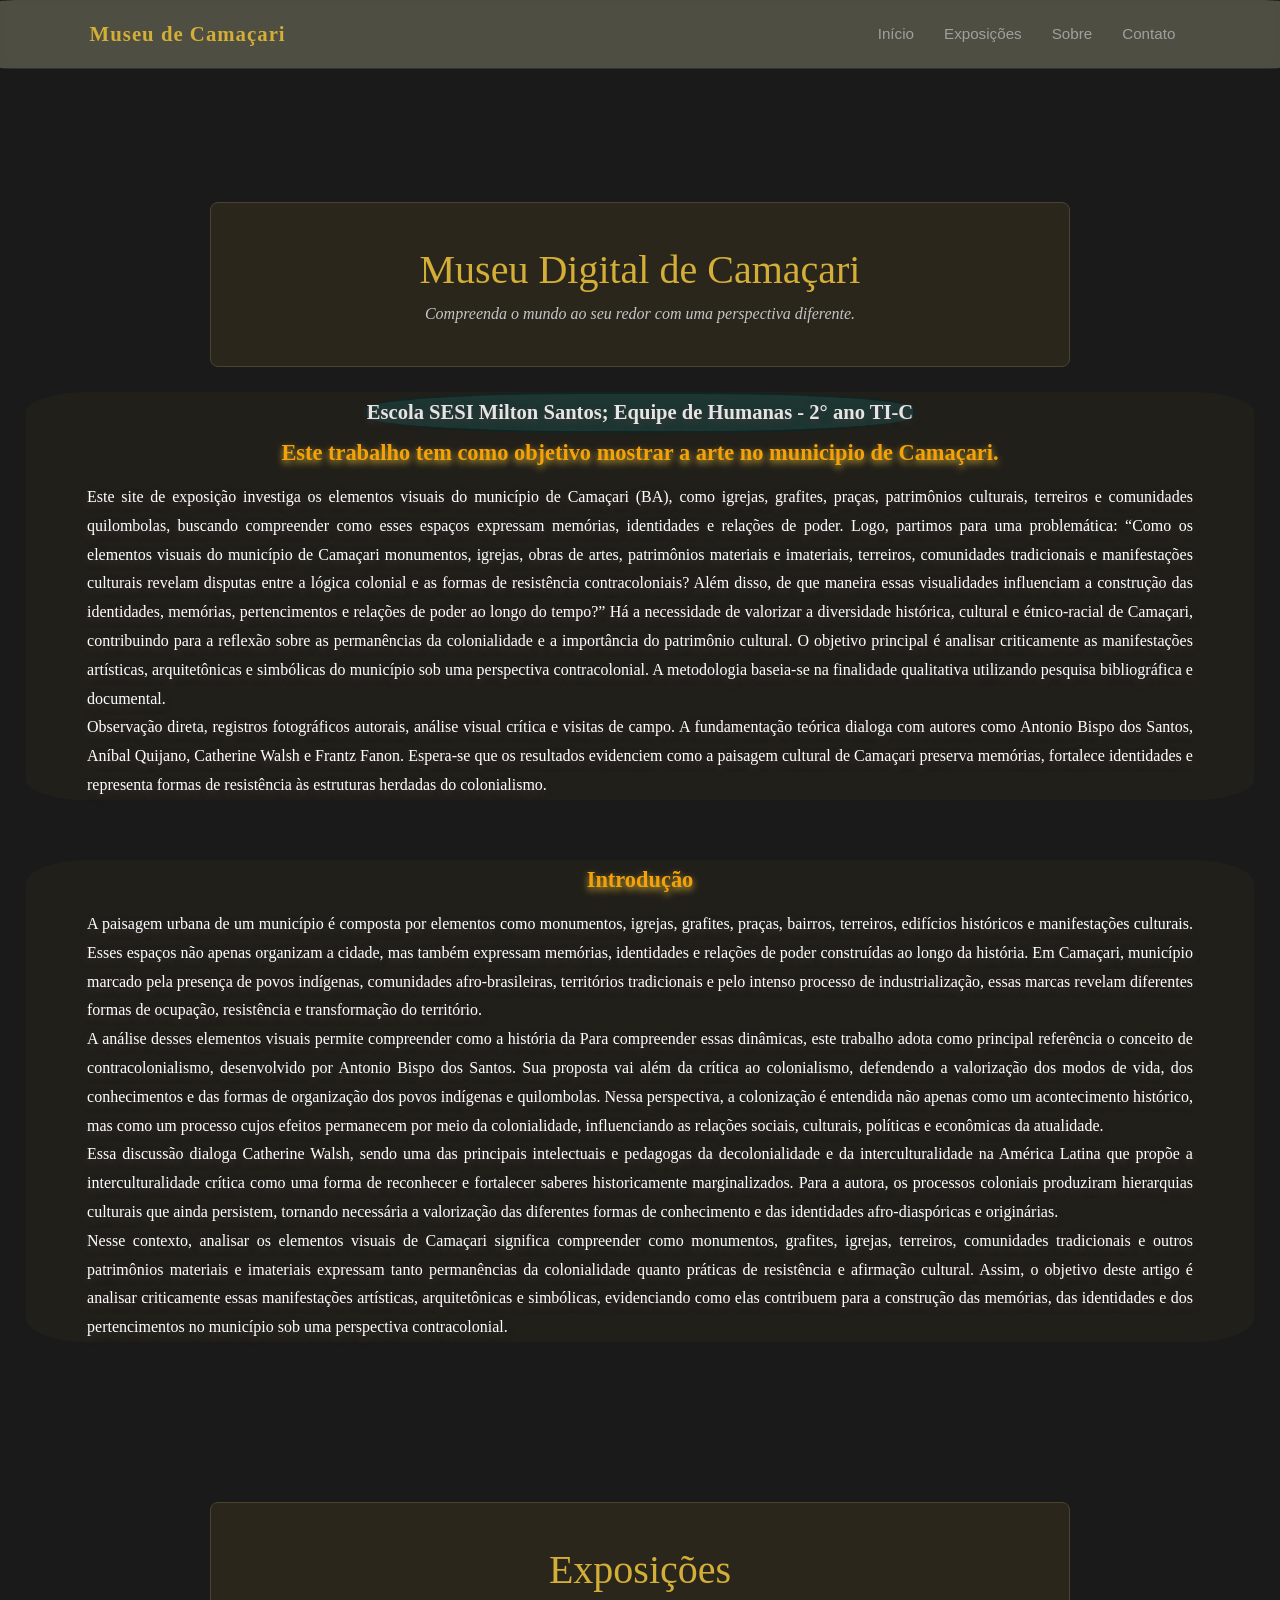
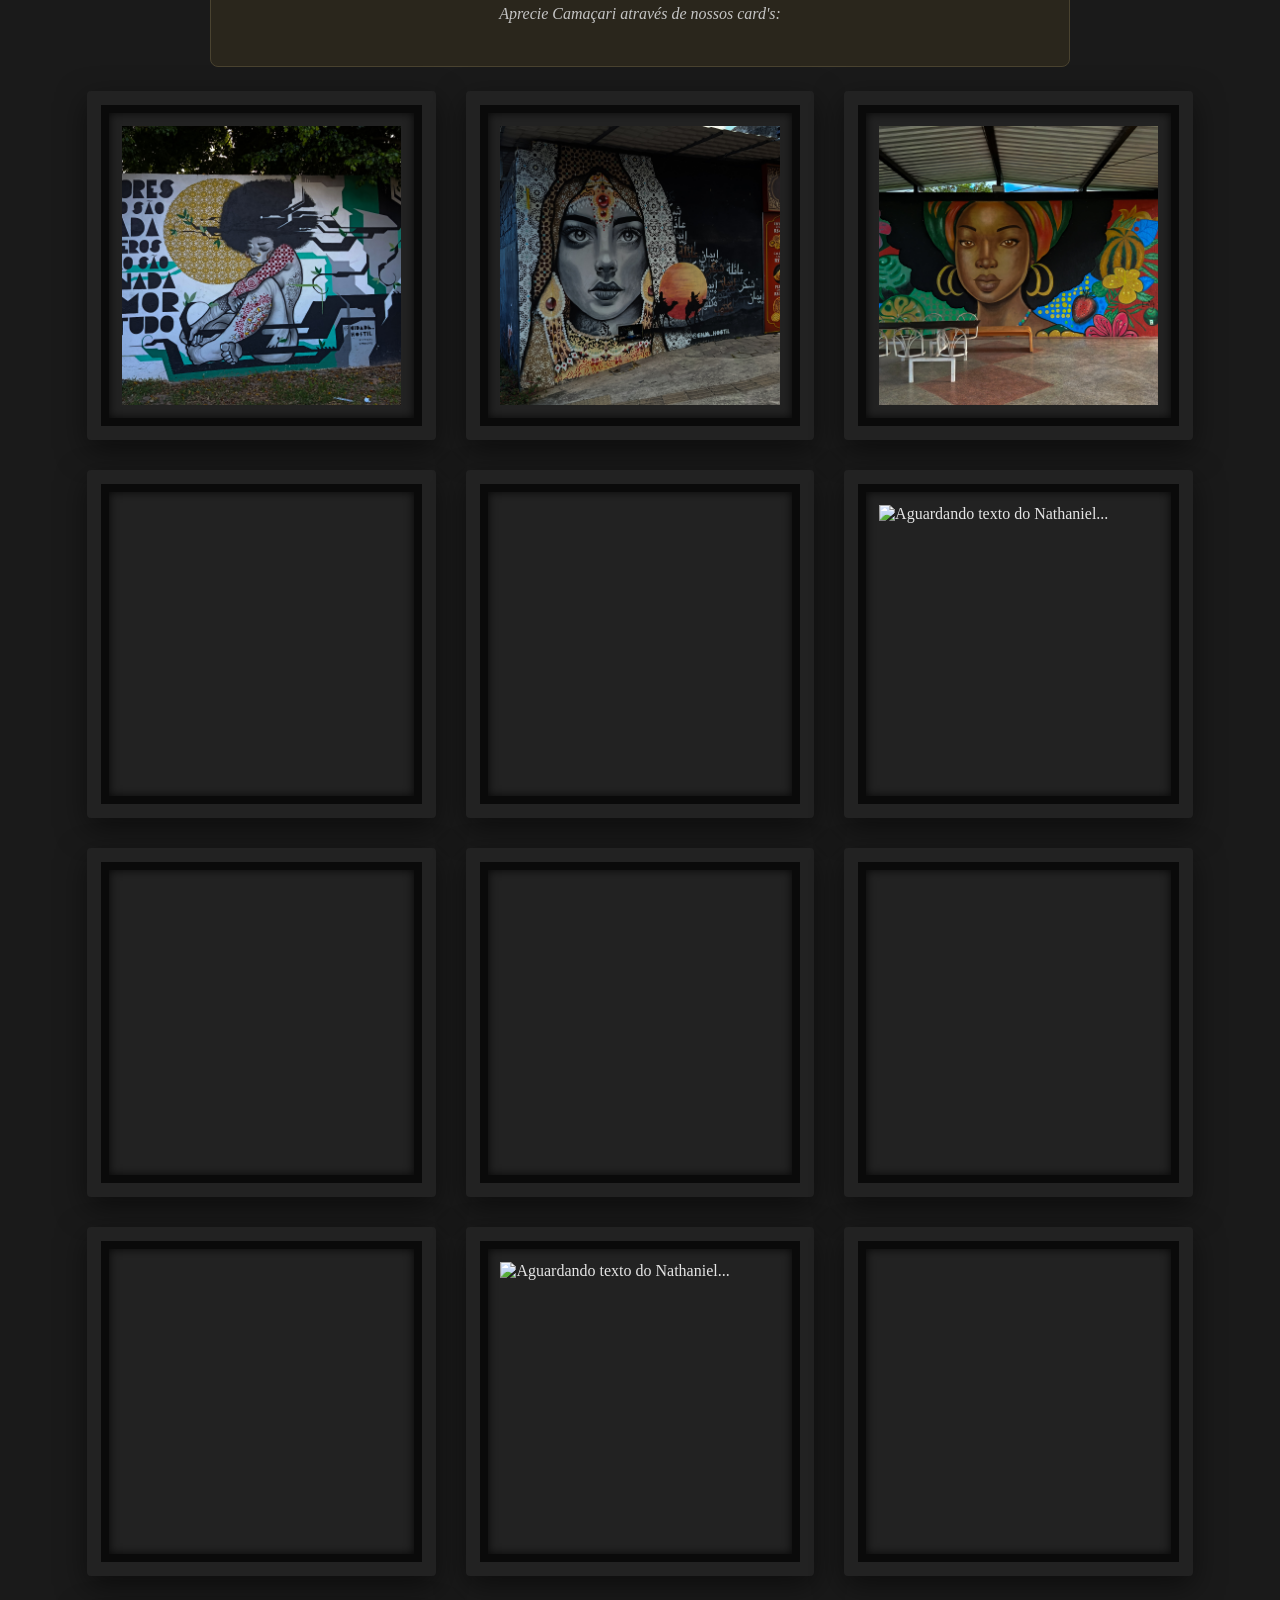
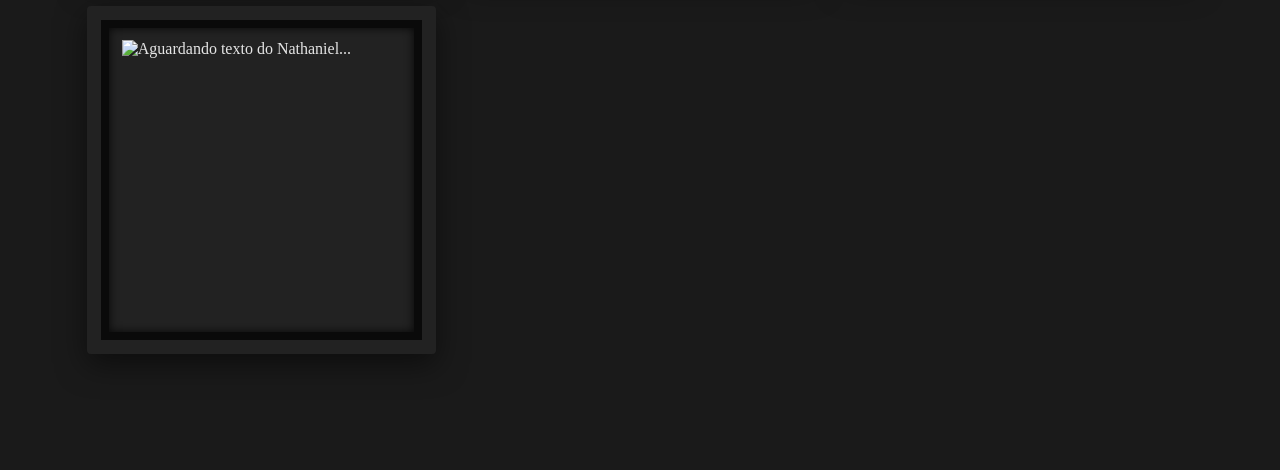
==== index.html @ e4e7ab09 "Colocando a descrição da pasta 11" ====
<!DOCTYPE html> 
<html lang="pt-BR">
<head>
    <meta charset="UTF-8">
    <meta name="viewport" content="width=device-width, initial-scale=1.0">

    <!-- Definindo os arquivos que vai usar (Centralizados na sua pasta de recursos) -->
    <link rel="stylesheet" href="front-end/Index_recursos/visual.css">

    


    <!-- Titulo da pagina -->
    <title>Museu de Camaçari</title>
</head>
<body>

    <!-- HOTBAR: Barra de Navegação Superior Fixa -->
    <nav class="hotbar">
        <div class="nav-container">
            <!-- Nome do museu no cantinho esquerdo -->
            <a href="#" id="Logo" class="nav-logo">Museu de Camaçari</a>
            <!-- Opções para navegar em diferentes partes do site -->
            <ul class="nav-links">
                <li><a href="../index.html">Início</a></li>
                <li><a href="#exposições" id="Expor">Exposições</a></li>
                <li><a href="#meu-popup2">Sobre</a></li>
                <li><a href="#meu-popup1">Contato</a></li>
            </ul>
            
            <div id="meu-popup1" class="filtro-cinza">
                <div class="popup-conteudo">
                    <h2>Contato com Desenvolvedores</h2>
                    <p>Criador Nicolas Gabriel Franco dos Santos</p>
                    <p>E-Mail para contato: 0000285397@escolasesiba.com.br <br> sac@sesibahia.com.br</p>
                    <a href="#PATY" class="botao-fechar">SAIR</a>
                </div>
            </div>
            <div id="meu-popup2" class="filtro-cinza">
                <div class="popup-conteudo">
                    <h2>Sobre nós</h2>
                    <p>-> Somos do 2° ano TI-C da escola SESI Milton Santos. <br>
                        Nossa equipe está realizando a atividade avaliativa dita como Interarea.</p>
                    <p>-> Este projeto e todos seus direitos forma reservados a escola SESI Milton Santos.</p>
                    <p>-> Nosso objetivo e transformação da visão do público camaçariense.</p>
                    <p>-> Todos os artistas serão devidamente reconhecidos</p>
                    <p> "O mundo lá fora também é tela; aqui dentro, a gente só o revela." </p>
                    <a href="#PATY" class="botao-fechar">SAIR</a>
                </div>
            </div>
        </div>
    </nav>

    <!-- Cabeçalho do Museu (Ajustado para não sumir embaixo da hotbar) -->
    <div class="cabecalho">
        <h1>Museu Digital de Camaçari</h1>
        <p>Compreenda o mundo ao seu redor com uma perspectiva diferente.</p>
    </div>

        <div class="paragrafo">
            <div class="paragrafo-titulo"><h3> Escola SESI Milton Santos;
                Equipe de Humanas - 2° ano TI-C</h3></div>

            <h2><strong>Este trabalho tem como objetivo mostrar a arte no municipio de Camaçari.</strong></h2>
            
            <p>Este site de exposição investiga os elementos visuais do município de
    Camaçari (BA), como igrejas, grafites, praças, patrimônios culturais, terreiros e
    comunidades quilombolas, buscando compreender como esses espaços expressam
    memórias, identidades e relações de poder. Logo, partimos para uma problemática:
    “Como os elementos visuais do município de Camaçari monumentos, igrejas, obras
    de artes, patrimônios materiais e imateriais, terreiros, comunidades tradicionais e
    manifestações culturais revelam disputas entre a lógica colonial e as formas de
    resistência contracoloniais? Além disso, de que maneira essas visualidades
    influenciam a construção das identidades, memórias, pertencimentos e relações de
    poder ao longo do tempo?” Há a necessidade de valorizar a diversidade histórica,
    cultural e étnico-racial de Camaçari, contribuindo para a reflexão sobre as
    permanências da colonialidade e a importância do patrimônio cultural. O objetivo
    principal é analisar criticamente as manifestações artísticas, arquitetônicas e
    simbólicas do município sob uma perspectiva contracolonial. A metodologia
    baseia-se na finalidade qualitativa utilizando pesquisa bibliográfica e documental.</p>
            <p>
                Observação direta, registros fotográficos autorais, análise visual crítica e visitas de
    campo. A fundamentação teórica dialoga com autores como Antonio Bispo dos
    Santos, Aníbal Quijano, Catherine Walsh e Frantz Fanon. Espera-se que os
    resultados evidenciem como a paisagem cultural de Camaçari preserva memórias,
    fortalece identidades e representa formas de resistência às estruturas herdadas do
    colonialismo.</p>
            </div>
            
            <div class="paragrafo">
                <h2><strong> Introdução </strong></h2>
            <p>
                A paisagem urbana de um município é composta por elementos como monumentos,
    igrejas, grafites, praças, bairros, terreiros, edifícios históricos e manifestações
    culturais. Esses espaços não apenas organizam a cidade, mas também expressam
    memórias, identidades e relações de poder construídas ao longo da história. Em
    Camaçari, município marcado pela presença de povos indígenas, comunidades
    afro-brasileiras, territórios tradicionais e pelo intenso processo de industrialização,
    essas marcas revelam diferentes formas de ocupação, resistência e transformação
    do território.</p>
            <p>
                A análise desses elementos visuais permite compreender como a história da
    Para compreender essas dinâmicas, este trabalho adota como principal referência o
    conceito de contracolonialismo, desenvolvido por Antonio Bispo dos Santos. Sua
    proposta vai além da crítica ao colonialismo, defendendo a valorização dos modos
    de vida, dos conhecimentos e das formas de organização dos povos indígenas e
    quilombolas. Nessa perspectiva, a colonização é entendida não apenas como um
    acontecimento histórico, mas como um processo cujos efeitos permanecem por meio
    da colonialidade, influenciando as relações sociais, culturais, políticas e econômicas
    da atualidade.</p>
            <p>
                Essa discussão dialoga Catherine Walsh, sendo uma das principais intelectuais e
    pedagogas da decolonialidade e da interculturalidade na América Latina que propõe
    a interculturalidade crítica como uma forma de reconhecer e fortalecer saberes
    historicamente marginalizados. Para a autora, os processos coloniais produziram
    hierarquias culturais que ainda persistem, tornando necessária a valorização das
    diferentes formas de conhecimento e das identidades afro-diaspóricas e originárias.
    </p>
            <p>
                Nesse contexto, analisar os elementos visuais de Camaçari significa compreender
    como monumentos, grafites, igrejas, terreiros, comunidades tradicionais e outros
    patrimônios materiais e imateriais expressam tanto permanências da colonialidade
    quanto práticas de resistência e afirmação cultural. Assim, o objetivo deste artigo é
    analisar criticamente essas manifestações artísticas, arquitetônicas e simbólicas,
    evidenciando como elas contribuem para a construção das memórias, das
    identidades e dos pertencimentos no município sob uma perspectiva contracolonial.
    </p>
            
        </div>


    <!-- Titulo da area de exposição do museu -->
    <div class="cabecalho-galeria">
        <h1>Exposições</h1>
        <p>Aprecie Camaçari através de nossos card's: </p>
    </div>

    <!-- Container Principal -->
    <main class="galeria">

        <!-- Obra 1 -->
        <article data-id="1" class="card-img">
            <div class="moldura">
                <img src="./front-end/Detalhamento/Midias/1/mulher_black_longe.jpg"
                alt="Amor é Tudo" class="art-image"
                decoding="async" fetchpriority="low" loading="lazy">
            </div>
            <div class="informacoes">
                <h2 class="art-name">Amor é Tudo</h2>
                <p class="artista">Wal Correia, @Cidade_Hostil</p>
                <p class="localizacao">Primeira do Parque; Gleba B; Camaçari, BA</p>
            </div>
        </article>

        <!-- Obra 2 -->
        <article data-id="2" class="card-img">
            <div class="moldura">
                <img src="./front-end/Detalhamento/Midias/2/rosto_longe.jpg"
                alt="Aguardando texto do Nathaniel..." class="art-image"
                decoding="async" fetchpriority="low" loading="lazy">
            </div>
            <div class="informacoes">
                <h2 class="art-name">Não nomeado</h2>
                <p class="artista">Wal Corrreira, @Cidade_Hostil</p>
                <p class="localizacao">Avenida Concêntrica; Camçari, BA.</p>
            </div>
        </article>
        
        <!-- Obra 3 -->
        <article data-id="3" class="card-img">
            <div class="moldura">
                <img src="./front-end/Detalhamento/Midias/3/Mulher_negra.jpg"
                alt="Aguardando texto do Nathaniel..." class="art-image"
                decoding="async" fetchpriority="low" loading="lazy">
            </div>
            <div class="informacoes">
                <h2 class="art-name">Não nomeado</h2>
                <p class="artista">Emilly Sá, @emillysartes</p>
                <p class="localizacao">Cidade do saber; Rua do Telegráfo: Centro, Camaçari, BA</p>
            </div>
        </article>

        <!-- Obra 4 -->
        <article data-id="4" class="card-img">
            <div class="moldura">
                <img src="./front-end/Detalhamento/Midias/4/igreja.jpg"
                alt="Aguardando texto do Nathaniel..." class="art-image"
                decoding="async" fetchpriority="low" loading="lazy">
            </div>
            <div class="informacoes">
                <h2 class="art-name"> Paróquia São Francisco</h2>
                <p class="artista">APadre Christian Bernard A. Vienne</p>
                <p class="localizacao">Praça das Amendoêiras; Arembepe; Camaçari, BA</p>
            </div>
        </article>

        <!-- Obra 5 -->
        <article data-id="5" class="card-img">
            <div class="moldura">
                <img src="./front-end/Detalhamento/Midias/5/mulheres_negras_longe.jpg"
                alt="Aguardando texto do Nathaniel..." class="art-image"
                decoding="async" fetchpriority="low" loading="lazy">
            </div>
            <div class="informacoes">
                <h2 class="art-name">Restaurante Coló</h2>
                <p class="artista">Lenn, @restaurantecolooficial</p>
                <p class="localizacao">Praça das Amendoêiras; Arembepe; Camaçari, BA</p>
            </div>
        </article>

        <!-- Obra 6 -->
        <article data-id="6" class="card-img">
            <div class="moldura">
                <img src="./front-end/Detalhamento/Midias/6/quadros.jpg"
                alt="Aguardando texto do Nathaniel..." class="art-image"
                decoding="async" fetchpriority="low" loading="lazy">
            </div>
            <div class="informacoes">
                <h2 class="art-name">Aguardando texto de NAthaniel...</h2>
                <p class="artista">Aguardando texto de Nathaniel</p>
                <p class="localizacao">Aguardando texto de Nathaniel</p>
            </div>
        </article>

        <!-- Obra 7 -->
        <article data-id="7" class="card-img">
            <div class="moldura">
                <img src="./front-end/Detalhamento/Midias/7/paisagem_praca.jpg"
                alt="Aguardando texto do Nathaniel..." class="art-image"
                decoding="async" fetchpriority="low" loading="lazy">
            </div>
            <div class="informacoes">
                <h2 class="art-name">Acarajé da Jocileide</h2>
                <p class="artista">Jocineide</p>
                <p class="localizacao">Praça das Amendoêiras; Arembepe; Camaçari, BA</p>
            </div>
        </article>

        <!-- Obra 8 -->
        <article data-id="8" class="card-img">
            <div class="moldura">
                <img src="./front-end/Detalhamento/Midias/8/mulher_natureza.jpg"
                alt="Aguardando texto do Nathaniel..." class="art-image"
                decoding="async" fetchpriority="low" loading="lazy">
            </div>
            <div class="informacoes">
                <h2 class="art-name">Aguardando texto do Nathaniel...</h2>
                <p class="artista">Aguardando texto do Nathaniel...</p>
                <p class="localizacao">Avenida Jorge Amado; Camaçari, BA</p>
            </div>
        </article>

        <!-- Obra 9 -->
        <article data-id="9" class="card-img">
            <div class="moldura">
                <img src="./front-end/Detalhamento/Midias/9/gorila_longe.jpg"
                alt="Aguardando texto do Nathaniel..." class="art-image"
                decoding="async" fetchpriority="low" loading="lazy">
            </div>
            <div class="informacoes">
                <h2 class="art-name">Não nomeado</h2>
                <p class="artista">Wall Correira, @Cidade_Hostil</p>
                <p class="localizacao">Camaçari, BA</p>
            </div>
        </article>

        <!-- Obra 10 -->
        <article data-id="10" class="card-img">
            <div class="moldura">
                <img src="./front-end/Detalhamento/Midias/10/idosa_negra.jpg"
                alt="Aguardando texto do Nathaniel..." class="art-image"
                decoding="async" fetchpriority="low" loading="lazy">
            </div>
            <div class="informacoes">
                <h2 class="art-name">Aguardando texto do Nathaniel...</h2>
                <p class="artista">Aguardando texto do Nathaniel...</p>
                <p class="localizacao">Aguardando texto do Nathaniel...</p>
            </div>
        </article>

        <!-- Obra 11 -->
        <article data-id="11" class="card-img">
            <div class="moldura">
                <img src="./front-end/Detalhamento/Midias/11/Terreiro.jpg"
                alt="Aguardando texto do Nathaniel..." class="art-image"
                decoding="async" fetchpriority="low" loading="lazy">
            </div>
            <div class="informacoes">
                <h2 class="art-name">Unzó Dandaloni</h2>
                <p class="artista">Rita Maria, @unzo_dandalonio</p>
                <p class="localizacao">Não localizado</p>
            </div>
        </article>

        <!-- Obra 12 -->
        <article data-id="12" class="card-img">
            <div class="moldura">
                <img src="./front-end/Detalhamento/Midias/12/onca.jpg"
                alt="Aguardando texto do Nathaniel..." class="art-image"
                decoding="async" fetchpriority="low" loading="lazy">
            </div>
            <div class="informacoes">
                <h2 class="art-name">Capitão</h2>
                <p class="artista">Wall Correira, @Cidade_Hostil e @Capitão_Pegasos</p>
                <p class="localizacao">Avenida Sul; Camaçari, BA</p>
            </div>
        </article>
        <!-- Obra 13 -->
         <article data-id="13" class="card-img">
                <div class="moldura">
                    <img src="./front-end/Detalhamento/Midias/13/Unzó Dandaloni.jpg"
                    alt="Aguardando texto do Nathaniel..." class="art-image"
                    decoding="async" fetchpriority="low" loading="lazy">
                </div>
                <div class="informacoes">
                    <h2 class="art-name">Capitão</h2>
                    <p class="artista">Wall Correira, @Cidade_Hostil e @Capitão_Pegasos</p>
                    <p class="localizacao">Avenida Sul; Camaçari, BA</p>
                </div>
            </article>

    </main>

    <script src="./front-end/Index_recursos/java.js" defer></script>
</body>
</html>
---- front-end/Index_recursos/visual.css ----
* {
    margin: 0%;
    padding: 0%;
    box-sizing: border-box;
}

html {
    scroll-behavior: smooth;
}

#exposicao {
    scroll-margin-top: 100px; /* ajuste conforme a altura da hotbar */
}

body {
    background-color: #1a1a1a; 
    color: #e5e5e5;
    font-family: 'Georgia', 'Times New Roman', serif; 
    /* Distância do topo para não sumir sob a hotbar e respiros laterais em % */
    padding: 8% 2% 4% 2%; 
    display: flex;
    flex-direction: column;
    align-items: center;
}

/* ==========================================================================
   HOTBAR (Barra de Navegação Superior)
   ========================================================================== */
.hotbar {
    position: fixed;
    top: 0%;
    left: 0%;
    width: 100%;
    border-radius: 2%; /* Hotbar total não costuma ter borda arredondada nas pontas */
    background-color: rgba(100, 99, 82, 0.726); 
    backdrop-filter: blur(5px); 
    border-bottom: 1px solid #333;
    z-index: 1000; 
    padding: 1.2% 0%; /* Espaçamento interno vertical em % */
}

.nav-container {
    max-width: 100%; 
    width: 90%; /* Ocupa 90% da largura da tela */
    margin: 0% auto;
    display: flex;
    justify-content: space-between; 
    align-items: center; /* Alinha o texto verticalmente no centro da barra */
    padding: 0% 2%; /* Distância interna das bordas em % */
}

/* Nome no cantinho esquerdo */
.nav-logo {
    color: #d4af37;
    font-size: 1.3rem; /* Mantido o tamanho do texto original */
    font-weight: bold;
    letter-spacing: 1px;
    text-decoration: none;
    cursor: hand;
}

/* Links de navegação na direita */
.nav-links {
    display: flex;
    list-style: none;
    
}

.nav-links a {
    padding: 10px 15px; /* Ajustei um pouco o padding lateral para o fundo não colar no texto */
    color: #a0a0a0;
    text-decoration: none;
    font-size: 0.95rem; 
    font-family: sans-serif;
    display: inline-block; /* Necessário para que o transform (scale) funcione perfeitamente */
    
    /* VALOR PADRÃO: Defina as propriedades iniciais para a transição funcionar */
    background-color: rgba(74, 67, 48, 0); /* Começa transparente */
    border-radius: 10vw;
    
    /* TRANSIÇÃO: Diz ao navegador para suavizar todas as mudanças em 0.3 segundos */
    transition: color 0.3s ease, background-color 0.2s ease, transform 0.2s ease;
}

.nav-links a:hover {
    color: #d4af37;
    background-color: #4a4330;
    /* Em vez de mudar font-size, usamos o scale para o efeito visual de crescimento */
    transform: scale(1.15); 
}

/* ==========================================================================
   Cabeçalhos
   ========================================================================== */
.cabecalho {
    margin-top: 100px;
    text-align: center;
    margin-bottom: 2%; /* Distância para a galeria abaixo em % */
    background-color: #2a261c; 
    padding: 3.5%; /* Espaço interno do bloco em % */
    border-radius: 8px;
    border: 1px solid #4a4330;
    max-width: 100%;
    width: 70%; /* Largura do banner proporcional à tela */
}

.cabecalho h1 {
    font-size: 2.5rem; /* Mantido o tamanho do texto original */
    font-weight: 300;
    color: #d4af37; 
    margin-bottom: 1.5%; /* Distância entre título e subtítulo */
}

.cabecalho p {
    font-style: italic;
    color: #c5c5c5;
}

.cabecalho-galeria {
    margin-top: 100px;
    text-align: center;
    margin-bottom: 2%; /* Distância para a galeria abaixo em % */
    background-color: #2a261c; 
    padding: 3.5%; /* Espaço interno do bloco em % */
    border-radius: 8px;
    border: 1px solid #4a4330;
    max-width: 100%;
    width: 70%; /* Largura do banner proporcional à tela */
}

.cabecalho-galeria h1 {
    font-size: 2.5rem; /* Mantido o tamanho do texto original */
    font-weight: 300;
    color: #d4af37; 
    margin-bottom: 1.5%; /* Distância entre título e subtítulo */
}

.cabecalho-galeria p {
    font-style: italic;
    color: #c5c5c5;
}

/* ==========================================================================
   Grid da Galeria
   ========================================================================== */
.galeria {
    display: grid;
    grid-template-columns: repeat(auto-fit, minmax(300px, 1fr));
    gap: 30px; /* Use px ou rem para espaçamentos internos do grid */
    max-width: 1200px;
    width: 90%; /* Ajustado de 900% para 90% */
    margin: 0 auto;
    justify-items: center;
}

.cidade-card{
    background-image: url('../Midias/municipio-img.png');
    background-repeat: no-repeat;
    background-size: cover;
    background-position: center;
    border-radius: 5%;
    gap: 10%;

}

.paragrafo {
    background-color: #2a261c7c;
    border-radius: 5%;
    display: flex;
    flex-direction: column;
    gap: 4%;
    margin-bottom: 60px;
    line-height: 1.8;
    align-items: center;
    text-align: center;
    text-shadow: #3d3838 0px 3px 7px;
}

.paragrafo h2 {
    
    font-size: 1.4rem;
    color: #f5a209;
    margin-bottom: 10px;
    text-shadow: #d4af37 0px 3px 7px;
}
.paragrafo-titulo{
    background-color: #177a7a41;
    border: 2px solid #0313137e;
    border-radius: 40%;
    gap: 6%;
    font-size: 1.1rem;
}

.paragrafo p {
    color: #ffffff;
    text-align: justify;
    width: 90%;
    gap: 6%;
}

.referencial {
     background-color: #222;
    padding: 4%; 
    border-radius: 4px;
    box-shadow: 0px 10px 30px rgba(0, 0, 0, 0.5); 
    transition: transform 0.3s ease, box-shadow 0.3s ease;
    
    width: 35vw;        /* Nem px nem % é vw para poder calcular em tempo real a bosta do tamanho da tela */
    min-width: 280px;   /* Quando a tela diminuir muito (celular) */
    max-width: 300px;   /* Em monitores gigantescos, projetor */
    max-height: 200px;
}



/* ==========================================================================
   Container da Obra (Card)
   ========================================================================== */
.card-img {
    background-color: #222;
    padding: 4%; 
    border-radius: 4px;
    box-shadow: 0px 10px 30px rgba(0, 0, 0, 0.5); 
    transition: transform 0.3s ease, box-shadow 0.3s ease;
    
    width: 100%;
    max-width: 400px;
    position: relative; /* Permite posicionar as informações melhor */
    z-index: 1;
}

.card-img:hover {
    transform: scale(1.02); 
    box-shadow: 0px 15px 35px rgba(212, 175, 55, 0.2);
    z-index: 10;
}

/* A Moldura do Quadro */
.moldura {
    background-color: #222;
    padding: 4%; 
    border: 8px solid #0a0a0a; 
    box-shadow: inset 0px 0px 10px rgba(0,0,0,0.8);
    overflow: hidden;
    
    /* Define o tamanho da moldura */
    width: 100%;   /* Ocupa toda a largura que card definiu */   
    height: auto;   /* Vai no automatico mesmo */        
    aspect-ratio: 1 / 1;  /* Garante o quadrado perfeito baseado na largura, 'não entendi direito' */
    
    display: flex;
    align-items: center;
    justify-content: center;

    z-index: 2; /* Garante que a moldura fique acima do highlight */
}

.art-image {
    width: 100%;
    height: 100%;
    object-fit: cover; 
    transition: transform 0.5s ease;
    cursor: pointer;
}

.card-img:hover .art-image {
    transform: scale(1.04); 
}

/* =========================================================================
    Pop-up do odio
   =========================================================================*/
.filtro-cinza {
    position: fixed;
    top: 0;
    left: 0;
    width: 100%;
    height: 100vh;
    background-color: rgba(0, 0, 0, 0.75);
    display: flex;
    justify-content: right;
    align-items: right;
    z-index: 2000;
    opacity: 0;
    pointer-events: none;
    transition: opacity 0.3s ease;
}

.filtro-cinza:target {
    opacity: 1;
    pointer-events: auto;
}

.popup-conteudo {
    background-color: #2a261c;
    border: 1px solid #d4af37;
    border-radius: 8px;
    padding: 30px;
    max-width: 400px;
    width: 90%;
    text-align: left;
    box-shadow: 0px 10px 30px rgba(0, 0, 0, 0.8);
}

.popup-conteudo h2 {
    color: #d4af37;
    margin-bottom: 15px;
}

.popup-conteudo p {
    color: #e5e5e5;
    margin-bottom: 20px;
}

.botao-fechar {
    display: inline-block;
    padding: 8px 20px;
    background-color: #d4af37;
    color: #1a1a1a;
    font-weight: bold;
    text-decoration: none;
    border-radius: 4px;
    transition: background-color 0.2s ease;
}

.botao-fechar:hover {
    background-color: #f5a209;
}

/* ==========================================================================
   Formatação do Texto (Informações)
   ========================================================================== */
.informacoes {
    position: absolute;
    bottom: 0;
    left: 0;
    right: 0;
    background: linear-gradient(to top, rgba(0, 0, 0, 0.95), rgba(0, 0, 0, 0.7));
    padding: 15px;
    text-align: left;
    opacity: 0;
    transform: translateY(100%); 
    transition: opacity 1.2s ease, transform 1.4s ease;
    z-index: 2;
}

.card-img:hover .informacoes {
    opacity: 1;
    transform: translateY(0); /* Eu mando ele voltar de onde veio */
}

.art-name {
    font-size: 1.25rem; /* Mantido o tamanho do texto original */
    font-weight: 600;
    color: #ffffff;
    margin-bottom: 2%; /* Distância entre o título e o artista */
}

.artista {
    font-size: 0.95rem; /* Mantido o tamanho do texto original */
    color: #d8ab16ec; 
    margin-bottom: 1.5%; /* Distância entre o artista e a localização */
}

.localizacao {
    font-size: 0.85rem; /* Mantido o tamanho do texto original */
    color: #ffffff;
    text-transform: uppercase;
    letter-spacing: 1px; 
}

.card-img.highlighted {
    outline: 4px solid #d4af37;
    transform: scale(1.03);
}
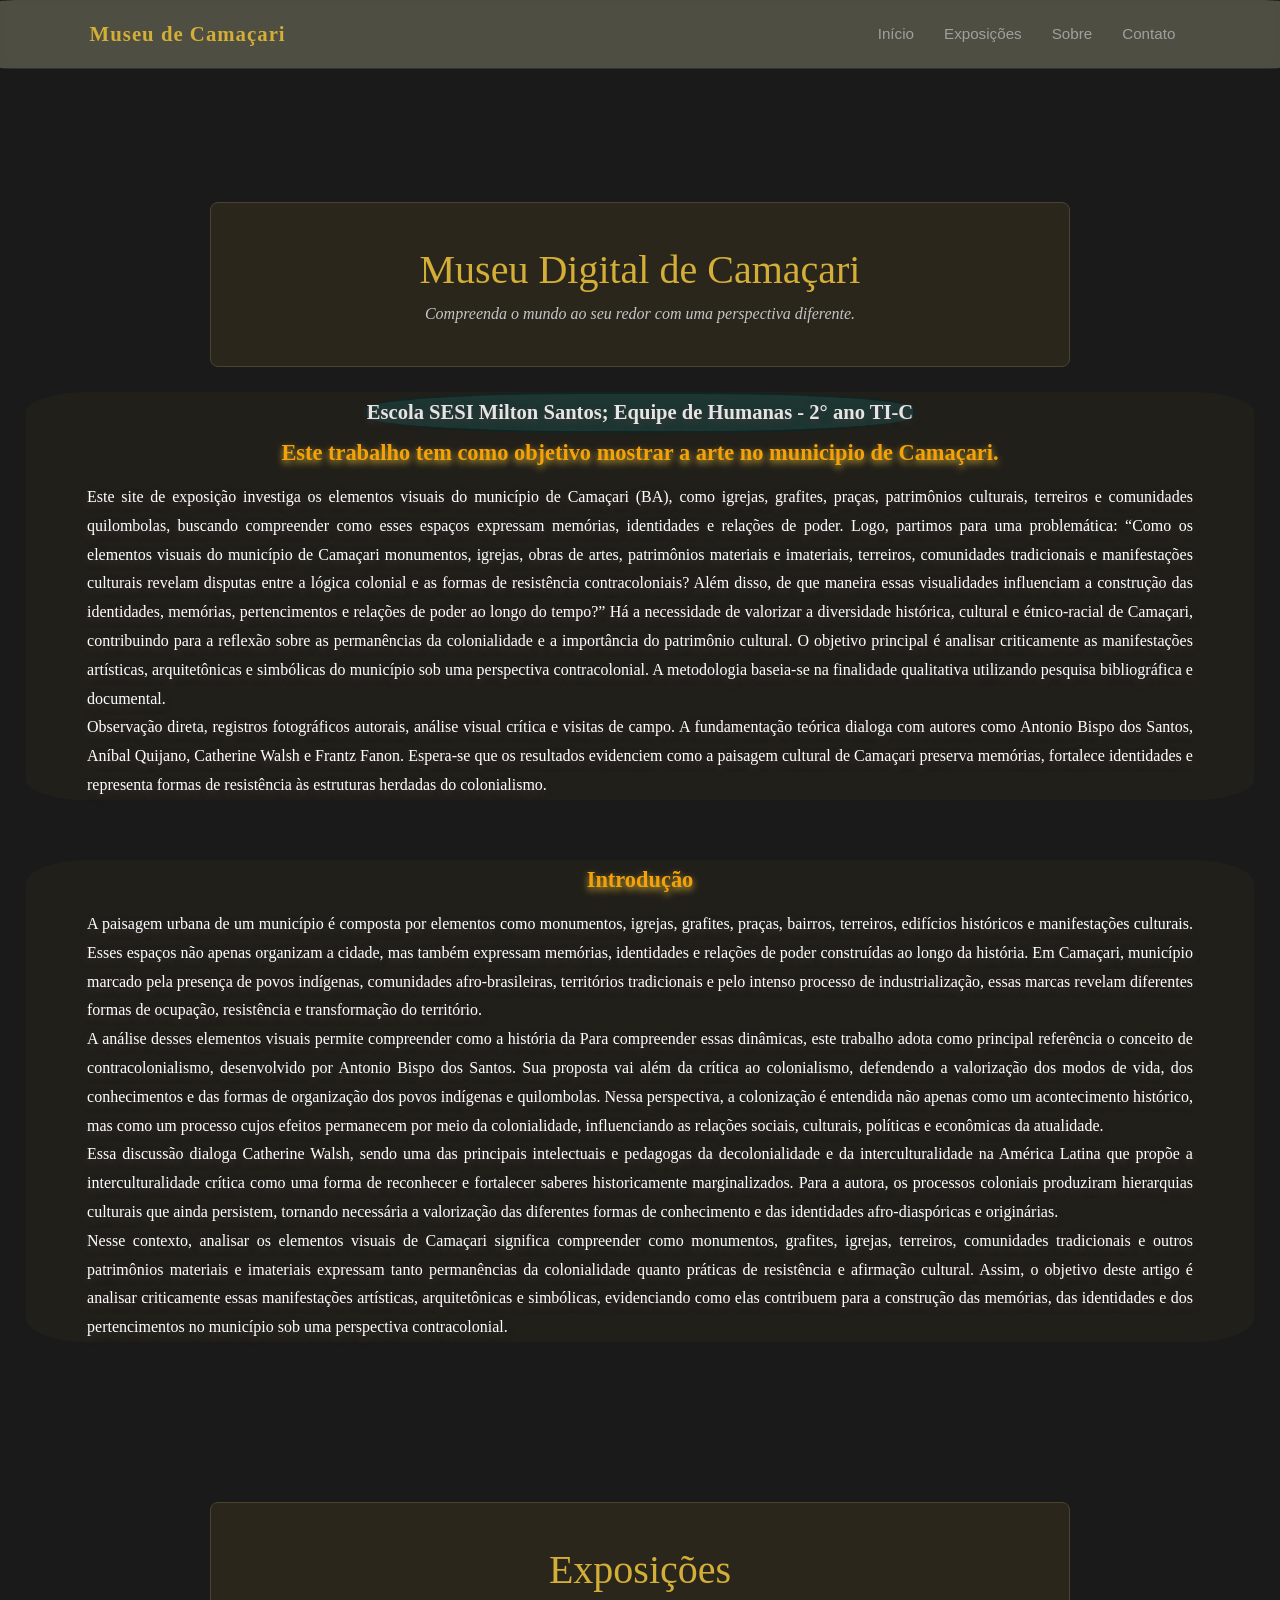
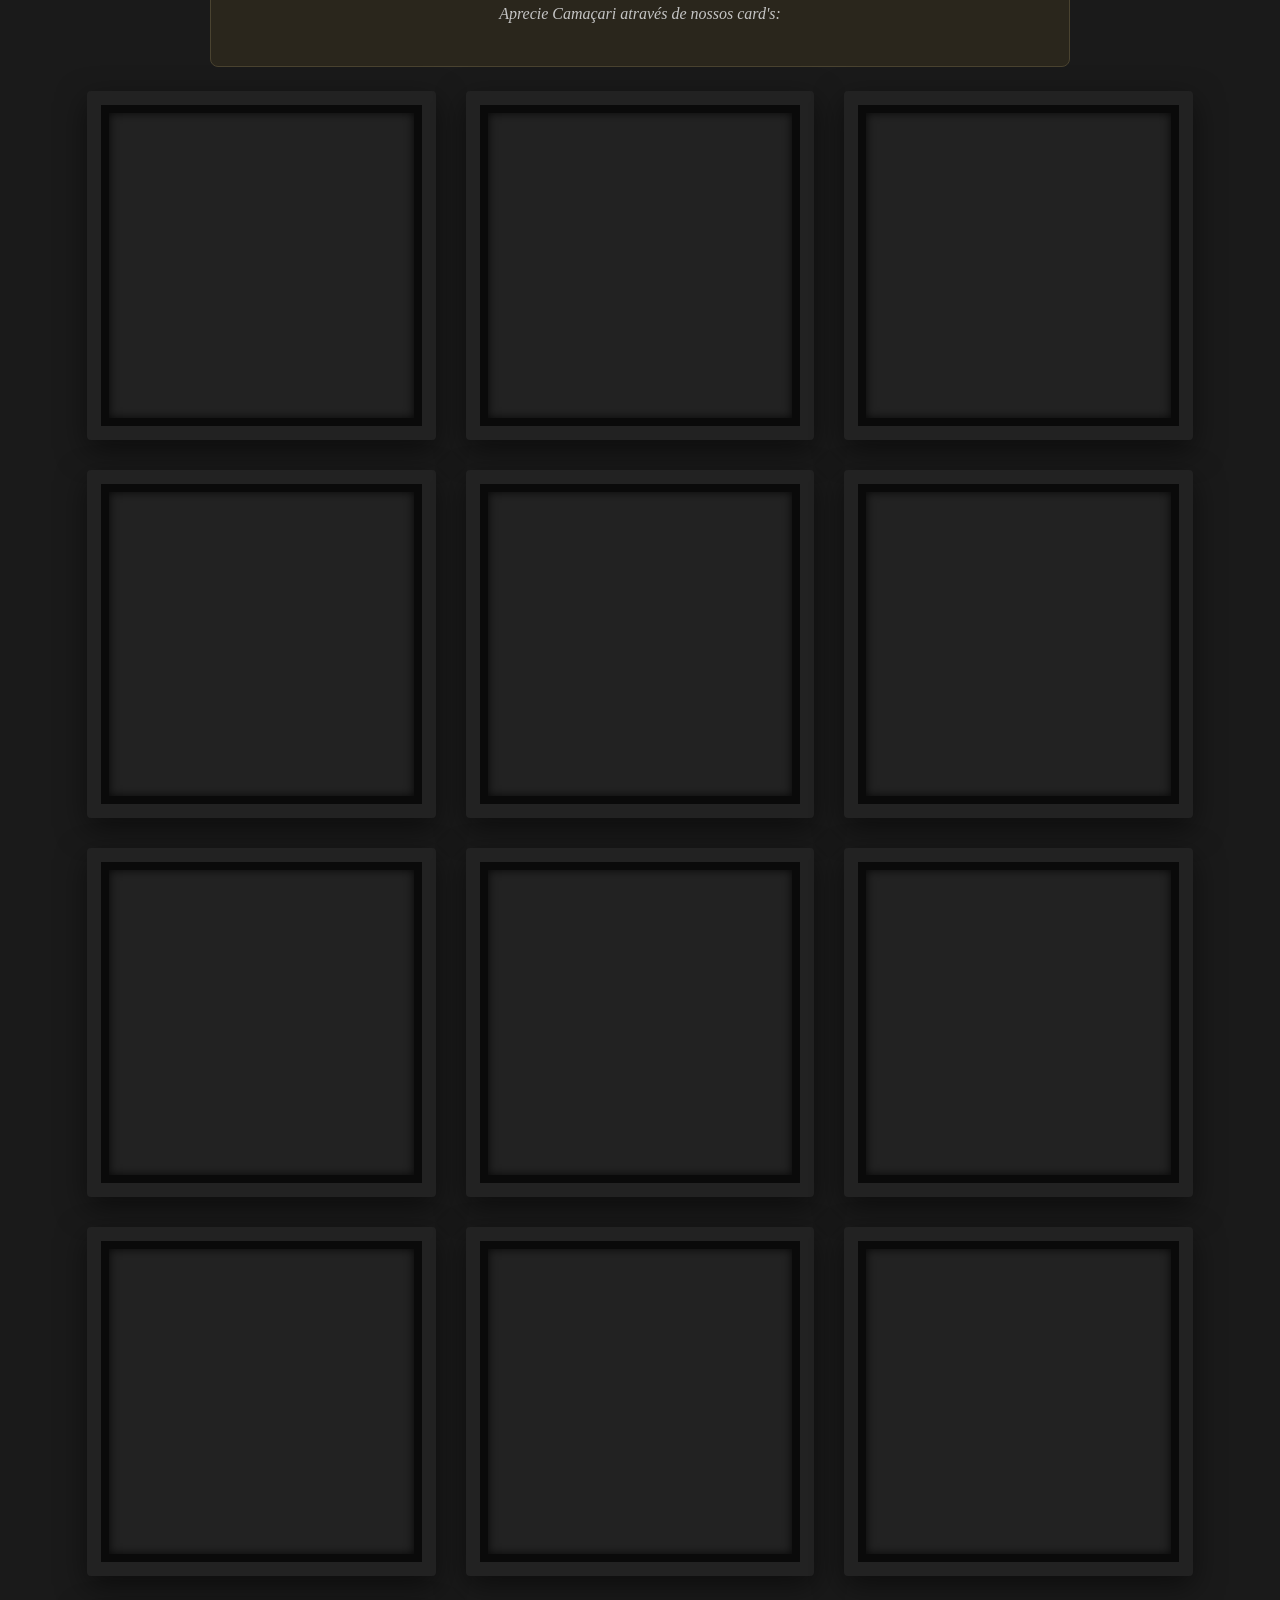
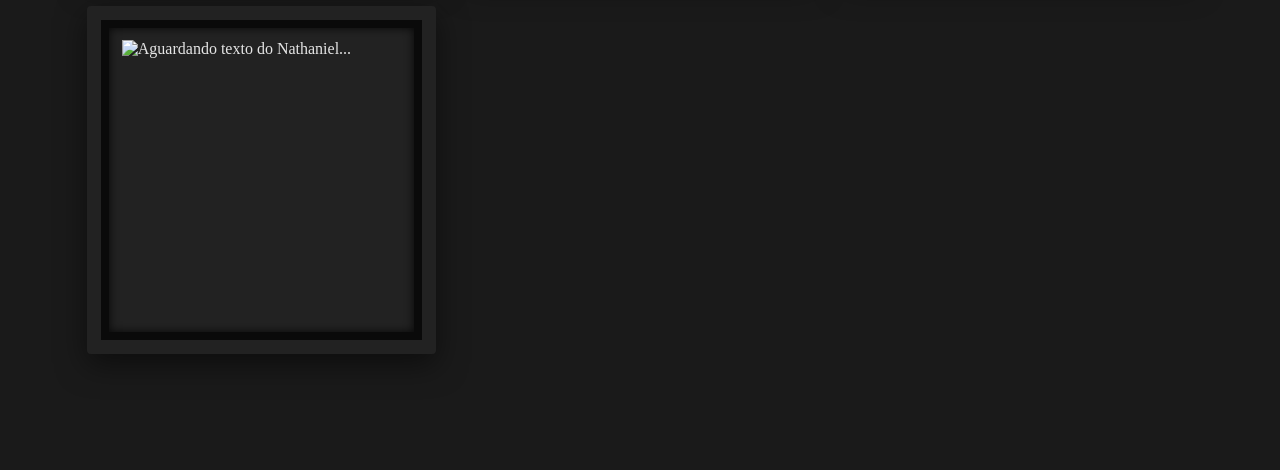
==== commit 4609e9ff: "As mídias agora estão todas convertidas em AVIF :)" ====
--- a/index.html
+++ b/index.html
@@ -141,7 +141,7 @@
         <!-- Obra 1 -->
         <article data-id="1" class="card-img">
             <div class="moldura">
-                <img src="./front-end/Detalhamento/Midias/1/mulher_black_longe.jpg"
+                <img src="./front-end/Detalhamento/Midias/1/mulher_black_longe.avif"
                 alt="Amor é Tudo" class="art-image"
                 decoding="async" fetchpriority="low" loading="lazy">
             </div>
@@ -155,7 +155,7 @@
         <!-- Obra 2 -->
         <article data-id="2" class="card-img">
             <div class="moldura">
-                <img src="./front-end/Detalhamento/Midias/2/rosto_longe.jpg"
+                <img src="./front-end/Detalhamento/Midias/2/rosto_longe.avif"
                 alt="Aguardando texto do Nathaniel..." class="art-image"
                 decoding="async" fetchpriority="low" loading="lazy">
             </div>
@@ -169,7 +169,7 @@
         <!-- Obra 3 -->
         <article data-id="3" class="card-img">
             <div class="moldura">
-                <img src="./front-end/Detalhamento/Midias/3/Mulher_negra.jpg"
+                <img src="./front-end/Detalhamento/Midias/3/Mulher_negra.avif"
                 alt="Aguardando texto do Nathaniel..." class="art-image"
                 decoding="async" fetchpriority="low" loading="lazy">
             </div>
@@ -183,7 +183,7 @@
         <!-- Obra 4 -->
         <article data-id="4" class="card-img">
             <div class="moldura">
-                <img src="./front-end/Detalhamento/Midias/4/igreja.jpg"
+                <img src="./front-end/Detalhamento/Midias/4/igreja_resultado.avif"
                 alt="Aguardando texto do Nathaniel..." class="art-image"
                 decoding="async" fetchpriority="low" loading="lazy">
             </div>
@@ -197,7 +197,7 @@
         <!-- Obra 5 -->
         <article data-id="5" class="card-img">
             <div class="moldura">
-                <img src="./front-end/Detalhamento/Midias/5/mulheres_negras_longe.jpg"
+                <img src="./front-end/Detalhamento/Midias/5/mulheres_negras_longe_resultado.avif"
                 alt="Aguardando texto do Nathaniel..." class="art-image"
                 decoding="async" fetchpriority="low" loading="lazy">
             </div>
@@ -211,7 +211,7 @@
         <!-- Obra 6 -->
         <article data-id="6" class="card-img">
             <div class="moldura">
-                <img src="./front-end/Detalhamento/Midias/6/quadros.jpg"
+                <img src="./front-end/Detalhamento/Midias/6/quadros_resultado.avif"
                 alt="Aguardando texto do Nathaniel..." class="art-image"
                 decoding="async" fetchpriority="low" loading="lazy">
             </div>
@@ -225,7 +225,7 @@
         <!-- Obra 7 -->
         <article data-id="7" class="card-img">
             <div class="moldura">
-                <img src="./front-end/Detalhamento/Midias/7/paisagem_praca.jpg"
+                <img src="./front-end/Detalhamento/Midias/7/paisagem_praca_resultado.avif"
                 alt="Aguardando texto do Nathaniel..." class="art-image"
                 decoding="async" fetchpriority="low" loading="lazy">
             </div>
@@ -239,7 +239,7 @@
         <!-- Obra 8 -->
         <article data-id="8" class="card-img">
             <div class="moldura">
-                <img src="./front-end/Detalhamento/Midias/8/mulher_natureza.jpg"
+                <img src="./front-end/Detalhamento/Midias/8/mulher_natureza_resultado.avif"
                 alt="Aguardando texto do Nathaniel..." class="art-image"
                 decoding="async" fetchpriority="low" loading="lazy">
             </div>
@@ -253,7 +253,7 @@
         <!-- Obra 9 -->
         <article data-id="9" class="card-img">
             <div class="moldura">
-                <img src="./front-end/Detalhamento/Midias/9/gorila_longe.jpg"
+                <img src="./front-end/Detalhamento/Midias/9/gorila_longe_resultado.avif"
                 alt="Aguardando texto do Nathaniel..." class="art-image"
                 decoding="async" fetchpriority="low" loading="lazy">
             </div>
@@ -267,21 +267,21 @@
         <!-- Obra 10 -->
         <article data-id="10" class="card-img">
             <div class="moldura">
-                <img src="./front-end/Detalhamento/Midias/10/idosa_negra.jpg"
-                alt="Aguardando texto do Nathaniel..." class="art-image"
-                decoding="async" fetchpriority="low" loading="lazy">
-            </div>
-            <div class="informacoes">
-                <h2 class="art-name">Aguardando texto do Nathaniel...</h2>
-                <p class="artista">Aguardando texto do Nathaniel...</p>
-                <p class="localizacao">Aguardando texto do Nathaniel...</p>
+                <img src="./front-end/Detalhamento/Midias/10/idosa_negra_resultado.avif"
+                alt="Aguardando texto do Nathaniel..." class="art-image"
+                decoding="async" fetchpriority="low" loading="lazy">
+            </div>
+            <div class="informacoes">
+                <h2 class="art-name">Sabedodria</h2>
+                <p class="artista">Wall Correia, @Cidade_Hostil</p>
+                <p class="localizacao">Avenida Sul; Inocoop; Camaçari, BA</p>
             </div>
         </article>
 
         <!-- Obra 11 -->
         <article data-id="11" class="card-img">
             <div class="moldura">
-                <img src="./front-end/Detalhamento/Midias/11/Terreiro.jpg"
+                <img src="./front-end/Detalhamento/Midias/11/Unzó Dandaloni_resultado.avif"
                 alt="Aguardando texto do Nathaniel..." class="art-image"
                 decoding="async" fetchpriority="low" loading="lazy">
             </div>
@@ -295,14 +295,14 @@
         <!-- Obra 12 -->
         <article data-id="12" class="card-img">
             <div class="moldura">
-                <img src="./front-end/Detalhamento/Midias/12/onca.jpg"
+                <img src="./front-end/Detalhamento/Midias/12/onca_resultado.avif"
                 alt="Aguardando texto do Nathaniel..." class="art-image"
                 decoding="async" fetchpriority="low" loading="lazy">
             </div>
             <div class="informacoes">
                 <h2 class="art-name">Capitão</h2>
                 <p class="artista">Wall Correira, @Cidade_Hostil e @Capitão_Pegasos</p>
-                <p class="localizacao">Avenida Sul; Camaçari, BA</p>
+                <p class="localizacao">Avenida Sul; Inocoop; Camaçari, BA</p>
             </div>
         </article>
         <!-- Obra 13 -->
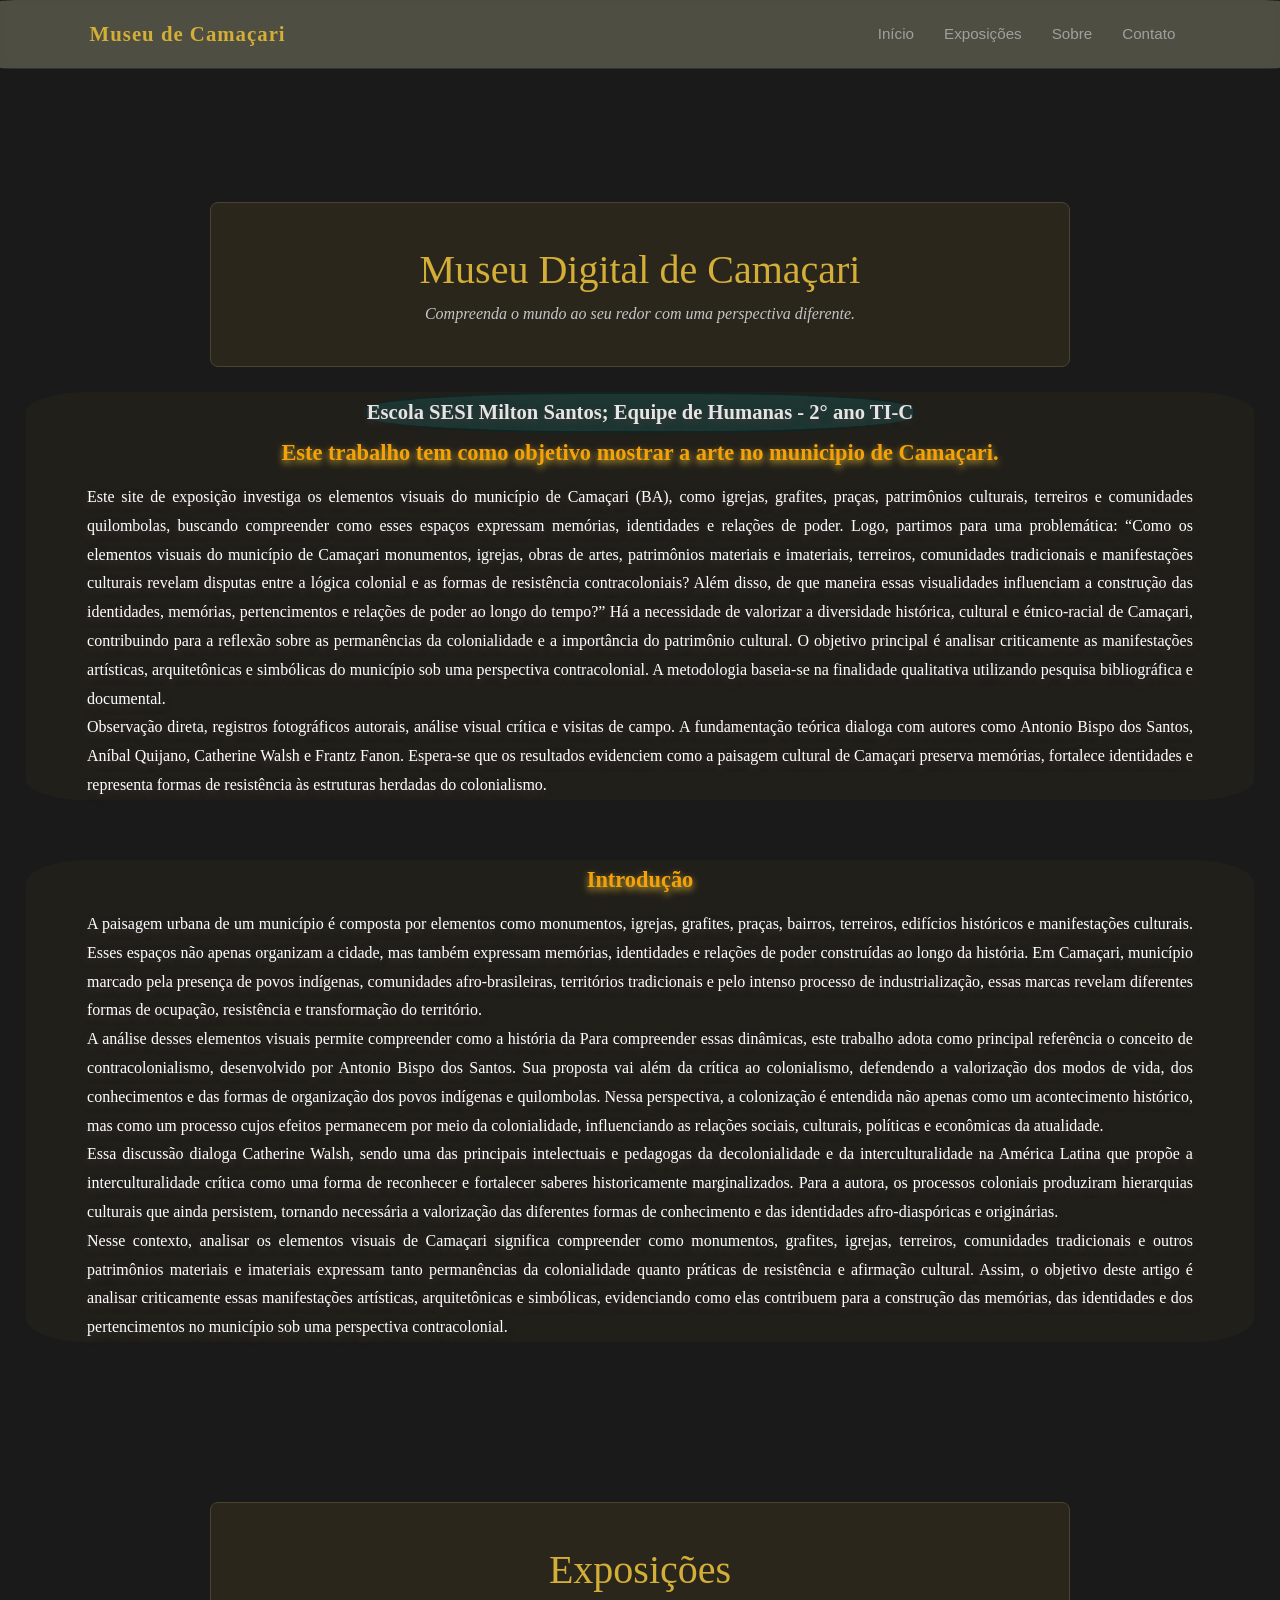
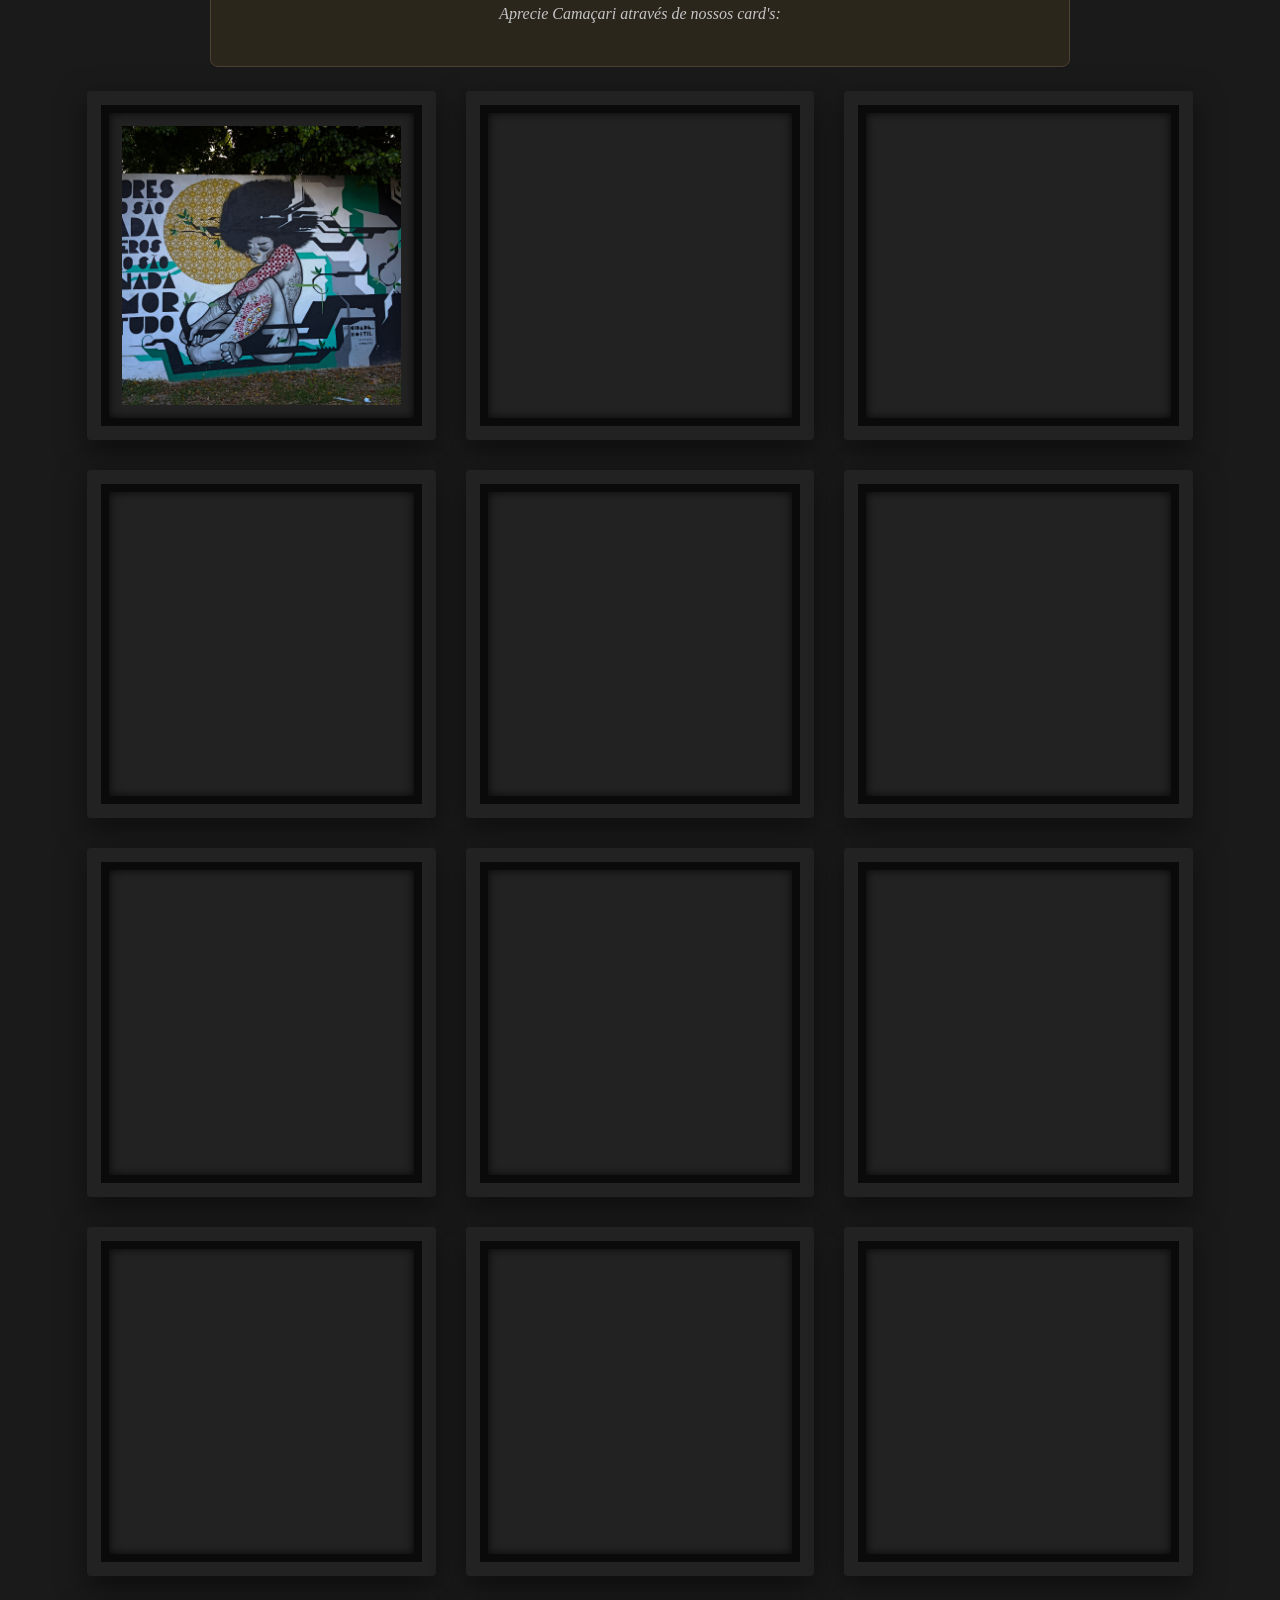
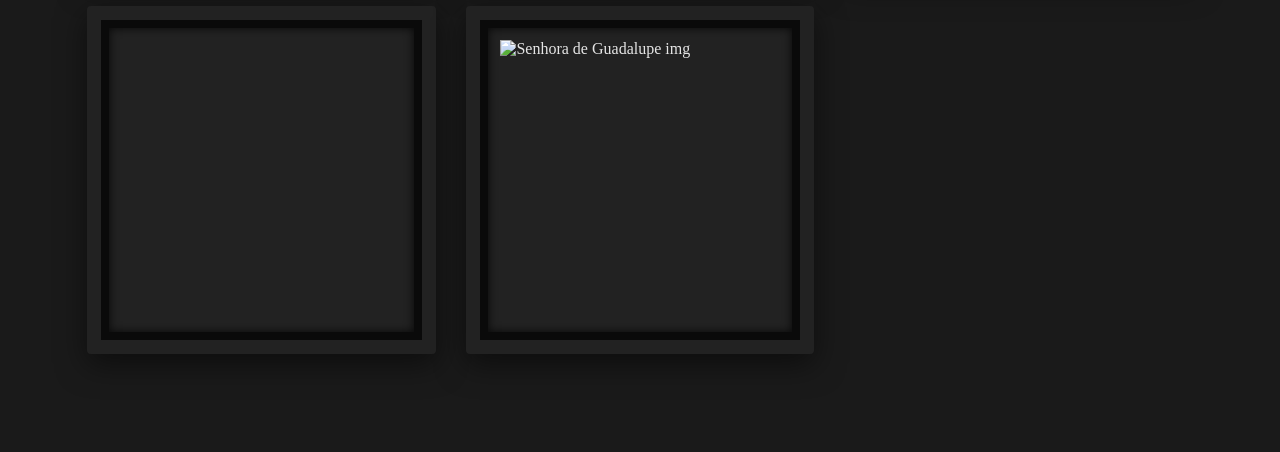
==== commit daec01c7: "MEO DEOS oq é isso????" ====
--- a/index.html
+++ b/index.html
@@ -308,14 +308,27 @@
         <!-- Obra 13 -->
          <article data-id="13" class="card-img">
                 <div class="moldura">
-                    <img src="./front-end/Detalhamento/Midias/13/Unzó Dandaloni.jpg"
-                    alt="Aguardando texto do Nathaniel..." class="art-image"
+                    <img src="./front-end/Detalhamento/Midias/13/Senhora_de_Guadalupe.avif"
+                    alt="Senhora de Guadalupe img" class="art-image"
                     decoding="async" fetchpriority="low" loading="lazy">
                 </div>
                 <div class="informacoes">
-                    <h2 class="art-name">Capitão</h2>
-                    <p class="artista">Wall Correira, @Cidade_Hostil e @Capitão_Pegasos</p>
-                    <p class="localizacao">Avenida Sul; Camaçari, BA</p>
+                    <h2 class="art-name">SR. de Guadalupe</h2>
+                    <p class="artista">No tempo dela</p>
+                    <p class="localizacao">No tempo dela</p>
+                </div>
+            </article>
+        <!-- Obra 14 -->
+         <article data-id="14" class="card-img">
+                <div class="moldura">
+                    <img src="./front-end/Detalhamento/Midias/14/Senhora_de_Guadalupe.avif"
+                    alt="Senhora de Guadalupe img" class="art-image"
+                    decoding="async" fetchpriority="low" loading="lazy">
+                </div>
+                <div class="informacoes">
+                    <h2 class="art-name">SR. de Guadalupe</h2>
+                    <p class="artista">No tempo dela</p>
+                    <p class="localizacao">No tempo dela</p>
                 </div>
             </article>
 
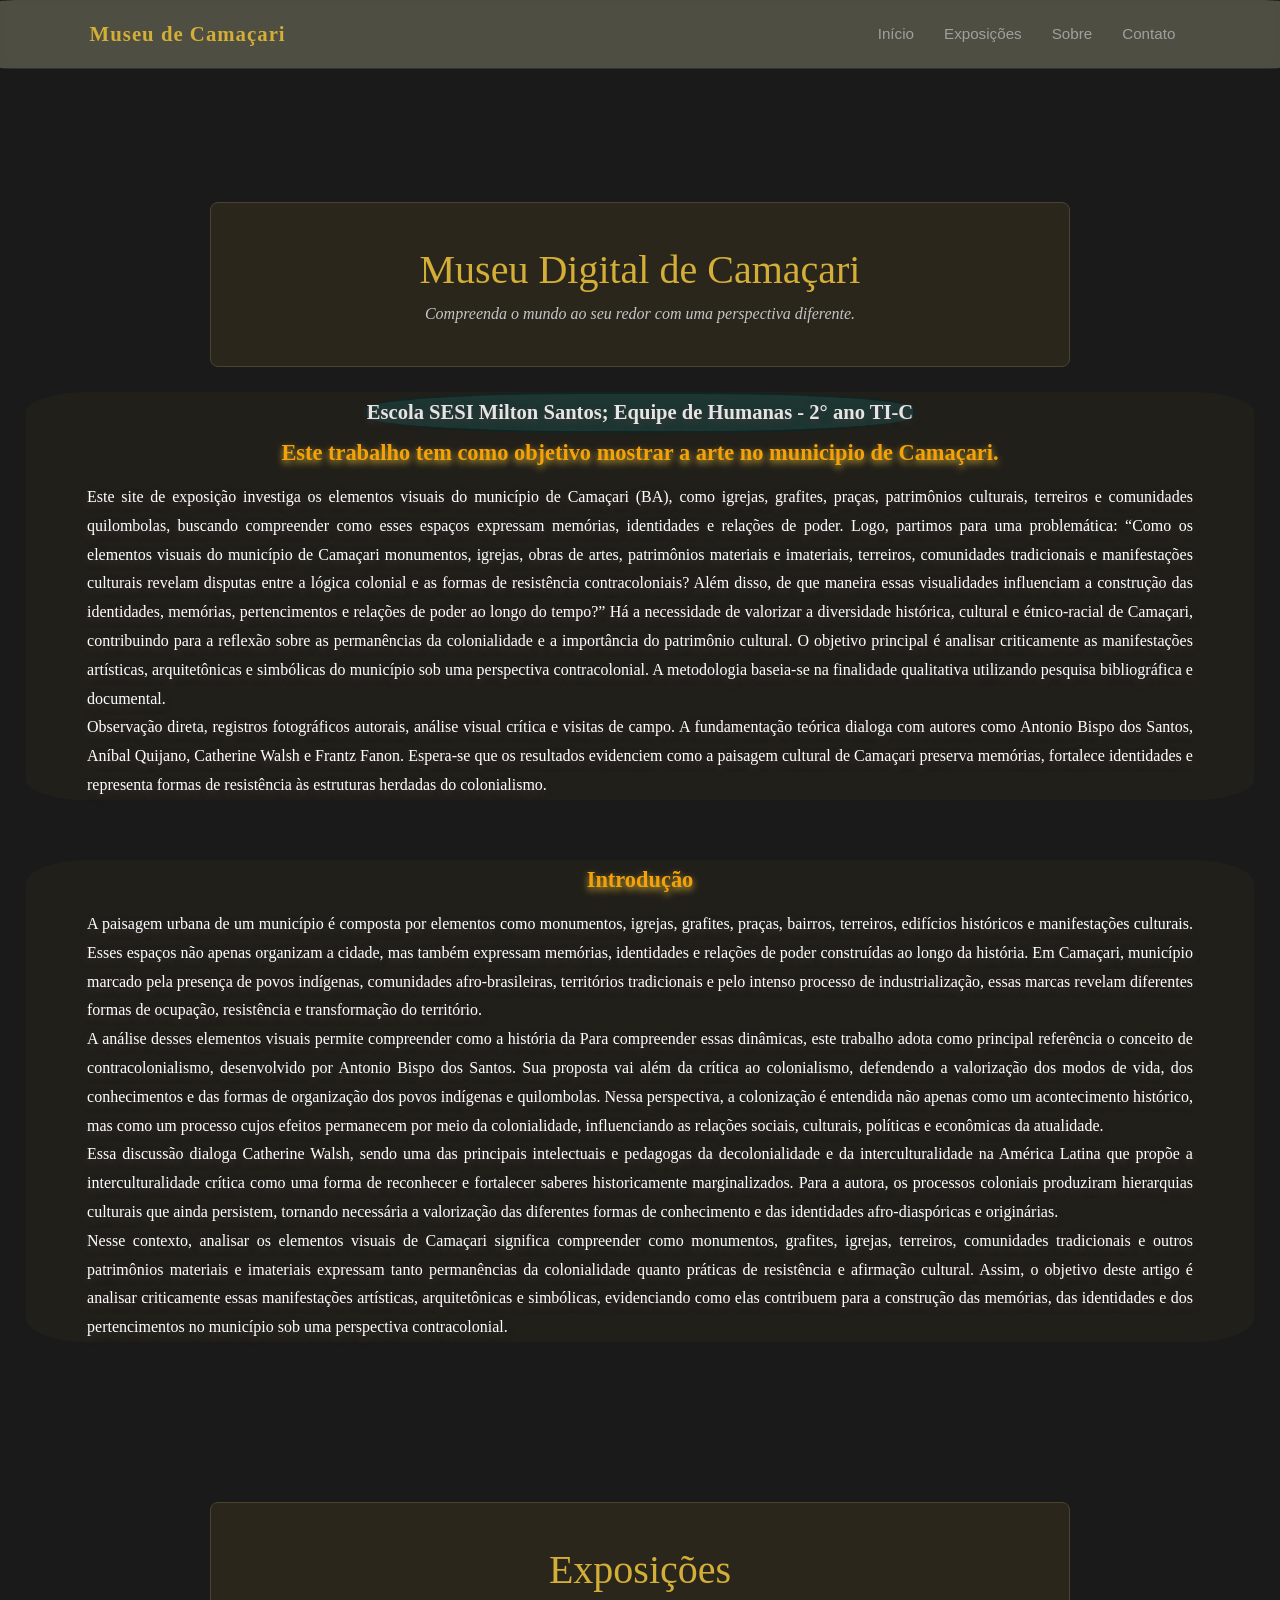
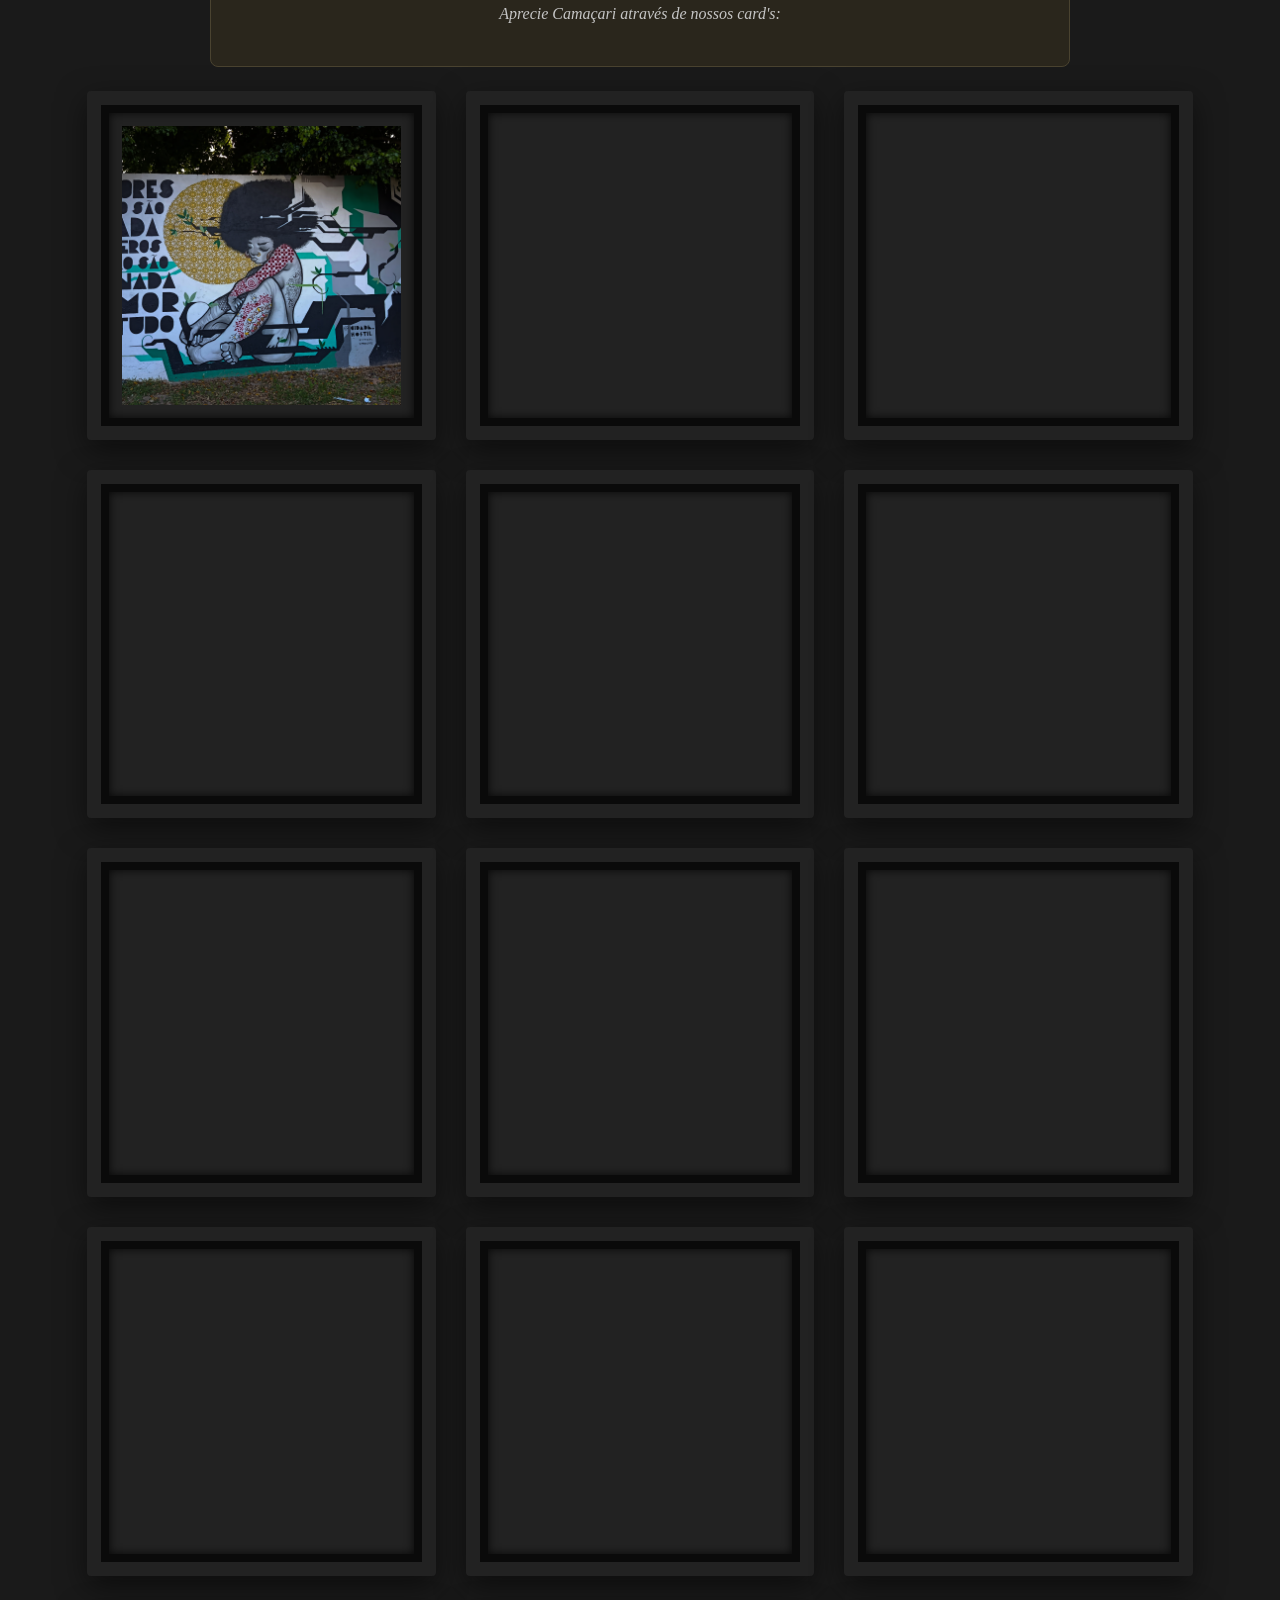
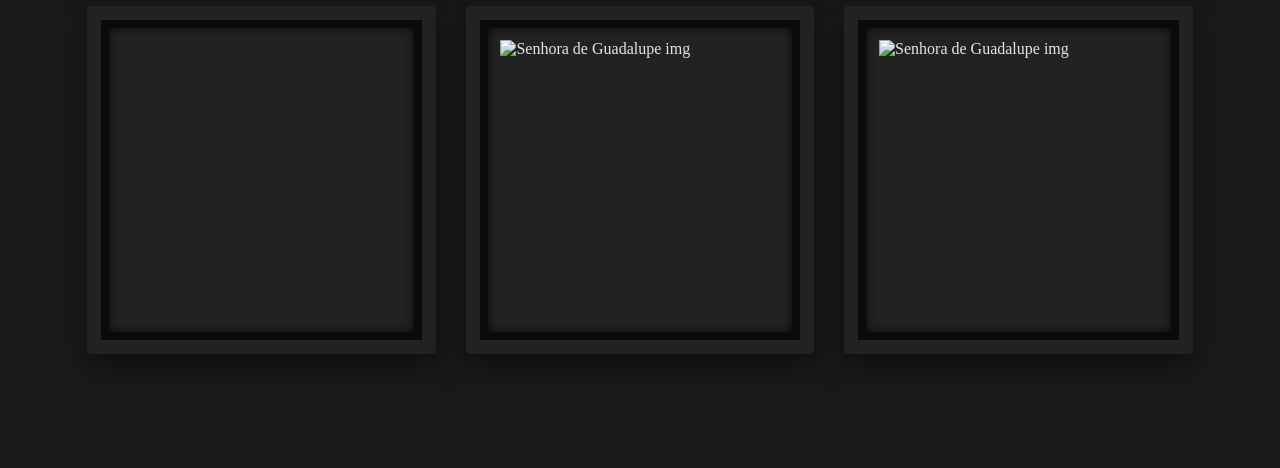
==== commit bd6ac2fc: "Oh mds oq ela fez..." ====
--- a/index.html
+++ b/index.html
@@ -314,21 +314,34 @@
                 </div>
                 <div class="informacoes">
                     <h2 class="art-name">SR. de Guadalupe</h2>
-                    <p class="artista">No tempo dela</p>
-                    <p class="localizacao">No tempo dela</p>
+                    <p class="artista">Não definido. </p>
+                    <p class="localizacao">Rua Bahia, Bairro Novo Horizonte, nº 63, Camaçari - BA</p>
                 </div>
             </article>
         <!-- Obra 14 -->
          <article data-id="14" class="card-img">
                 <div class="moldura">
-                    <img src="./front-end/Detalhamento/Midias/14/Senhora_de_Guadalupe.avif"
+                    <img src="./front-end/Detalhamento/Midias/14/Cruz.avif"
                     alt="Senhora de Guadalupe img" class="art-image"
                     decoding="async" fetchpriority="low" loading="lazy">
                 </div>
                 <div class="informacoes">
-                    <h2 class="art-name">SR. de Guadalupe</h2>
-                    <p class="artista">No tempo dela</p>
-                    <p class="localizacao">No tempo dela</p>
+                    <h2 class="art-name">Catedral São Thomaz de Cantuária</h2>
+                    <p class="artista">Não definido. </p>
+                    <p class="localizacao">Praça Desembagador Montenegro, Centro, Camaçari - BA</p>
+                </div>
+            </article>
+        <!-- Obra 15 -->
+         <article data-id="15" class="card-img">
+                <div class="moldura">
+                    <img src="./front-end/Detalhamento/Midias/15/Cruz.avif"
+                    alt="Senhora de Guadalupe img" class="art-image"
+                    decoding="async" fetchpriority="low" loading="lazy">
+                </div>
+                <div class="informacoes">
+                    <h2 class="art-name">Paróquia Senhora Sant'Ana</h2>
+                    <p class="artista">Não definido. </p>
+                    <p class="localizacao">Avenida do Canal, Gleba A, Camaçari - BA</p>
                 </div>
             </article>
 
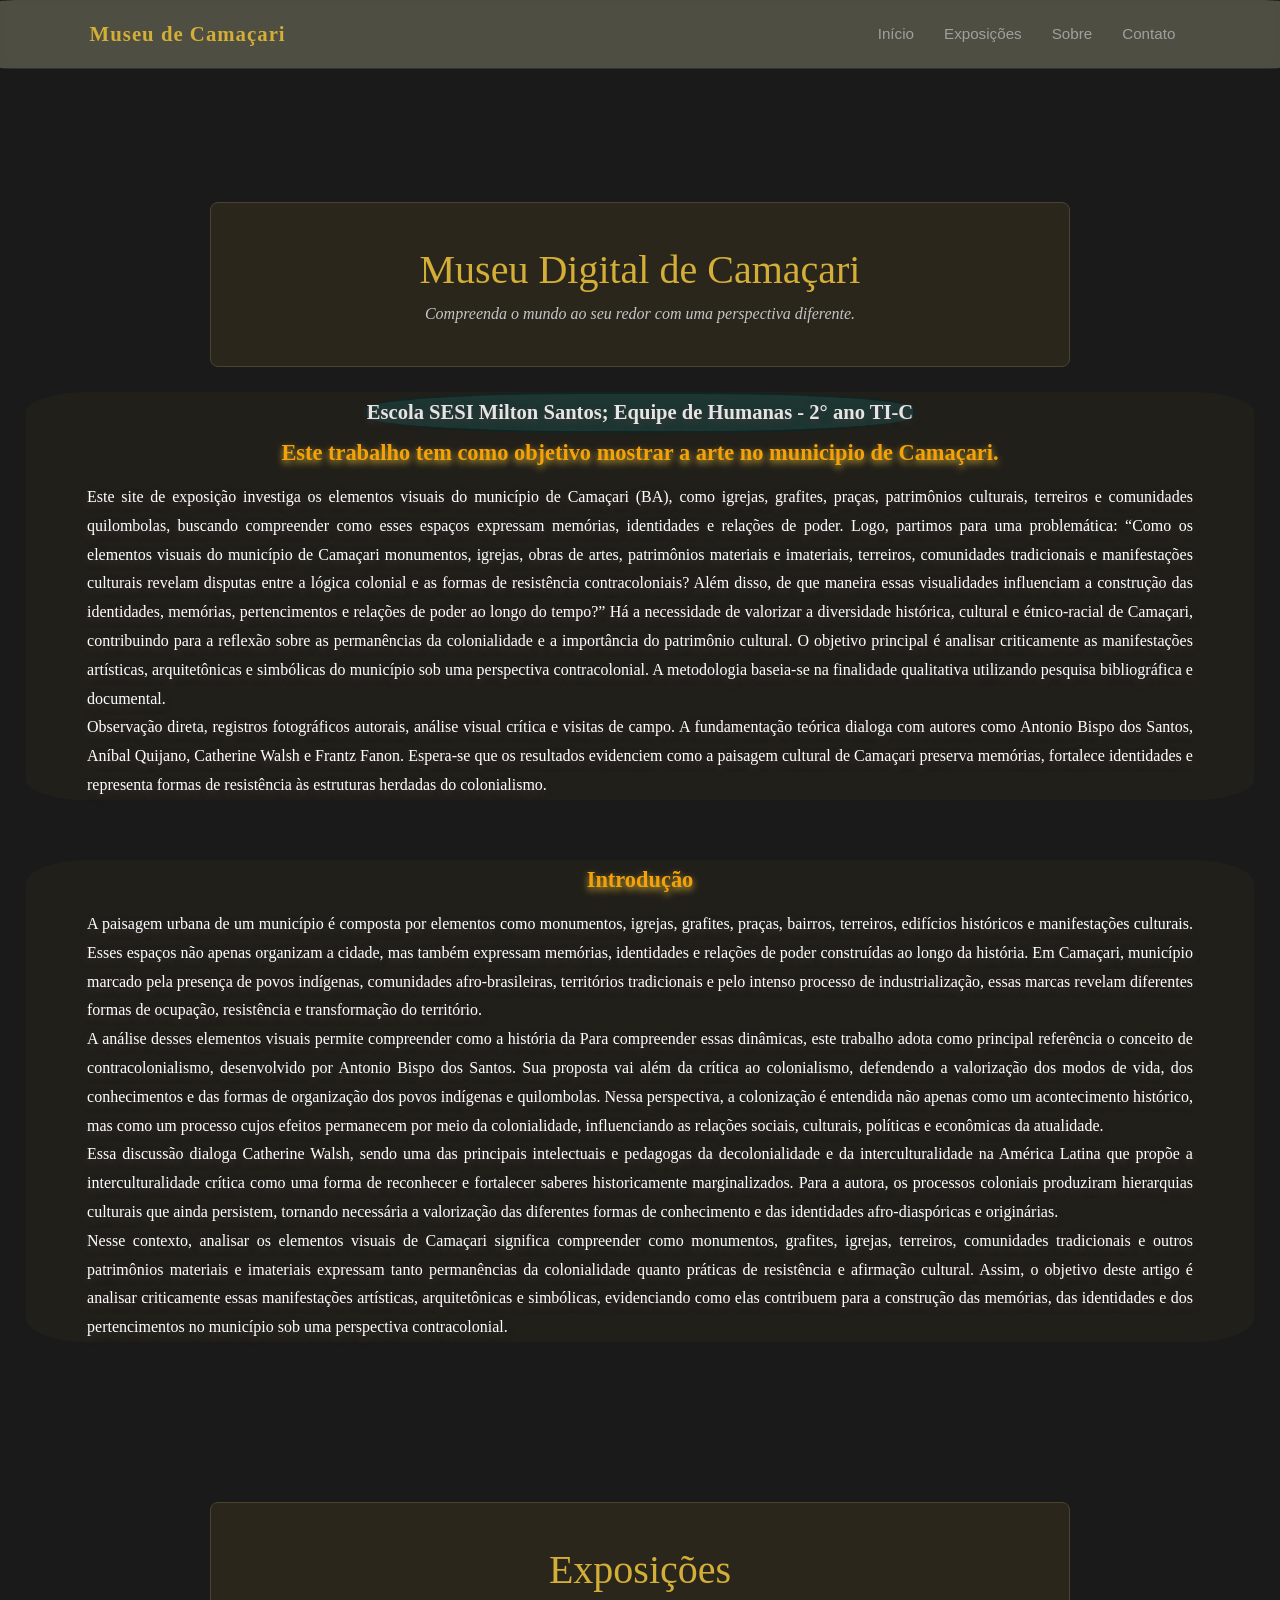
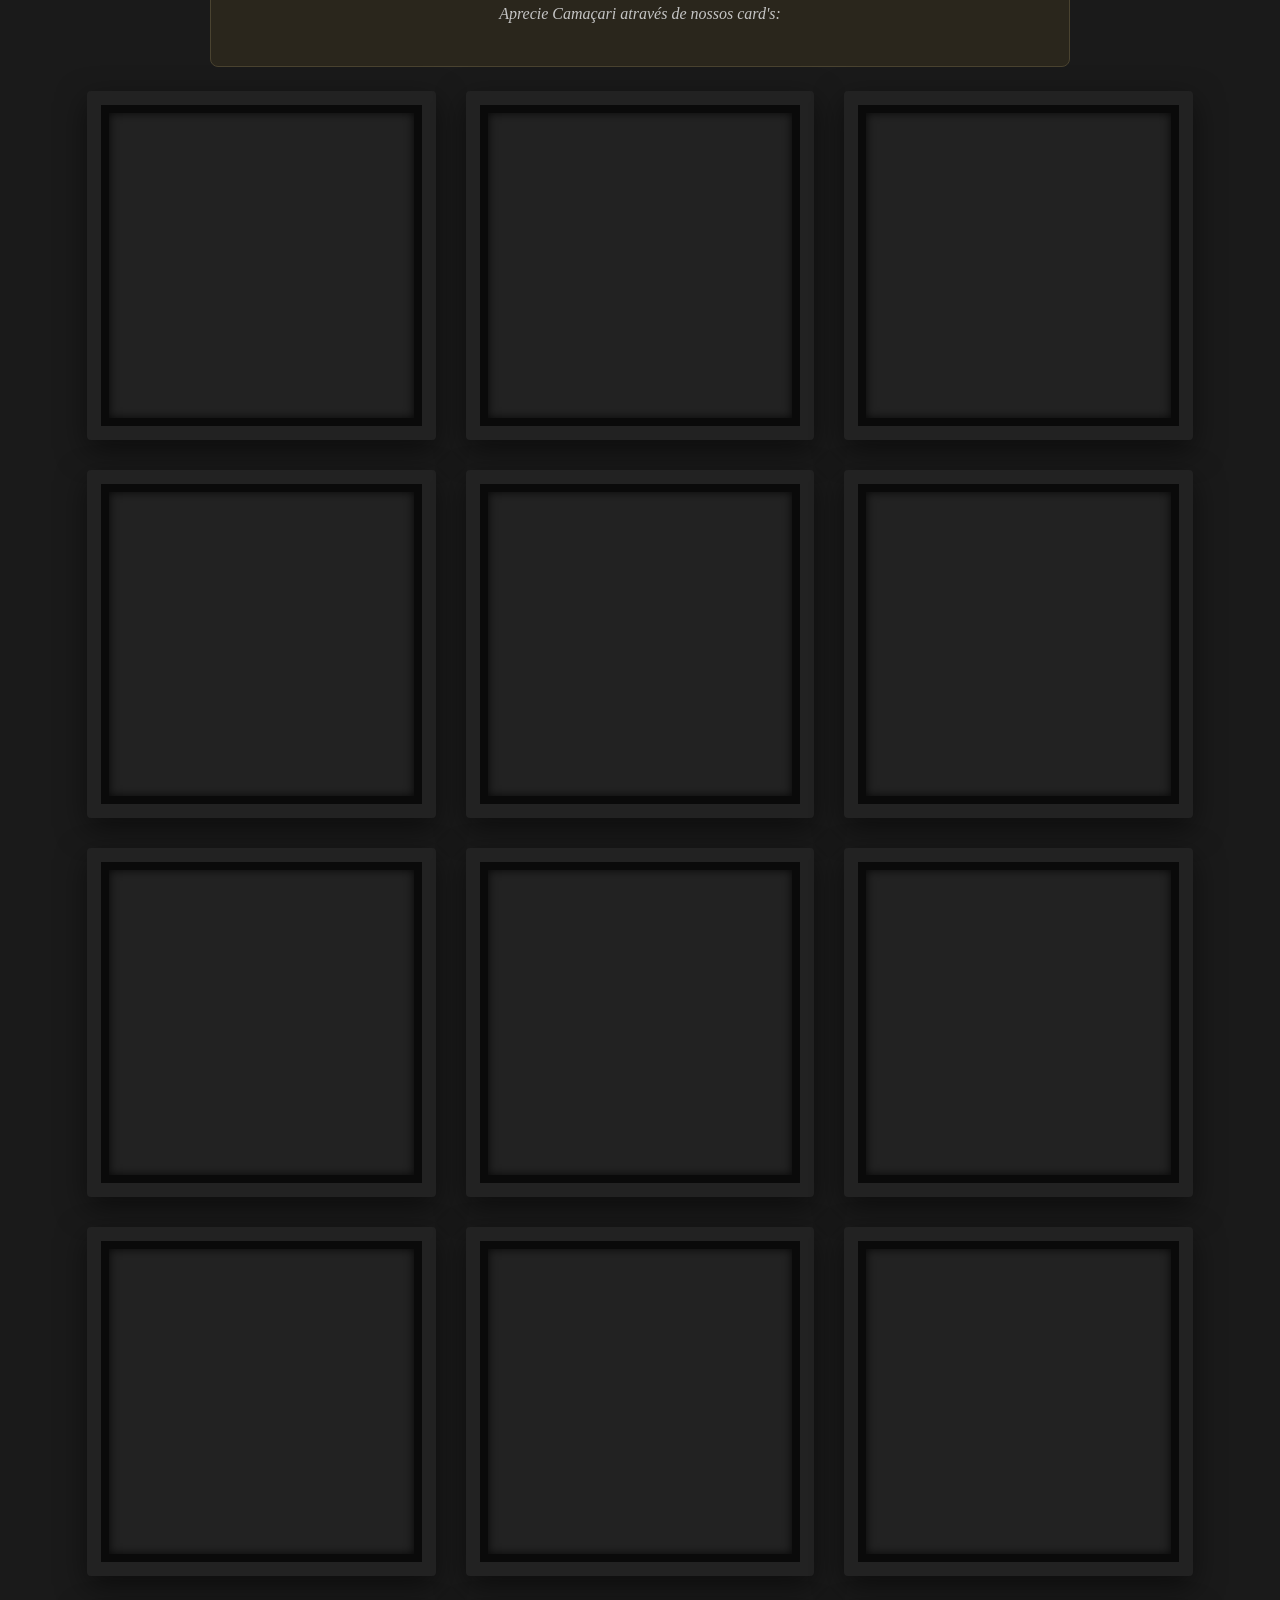
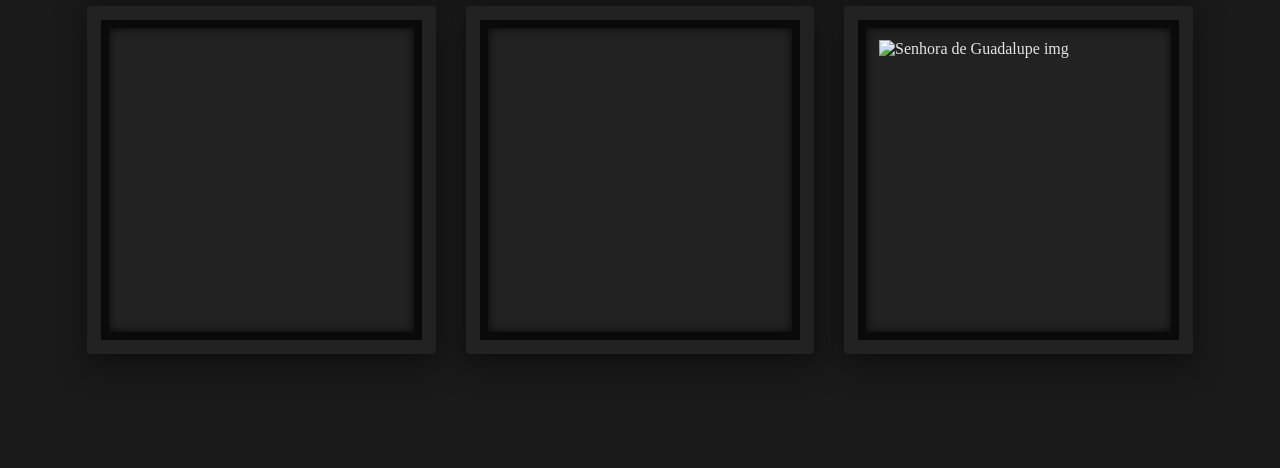
==== commit b5e6dc61: "fix: merge conflict" ====
--- a/index.html
+++ b/index.html
@@ -239,13 +239,13 @@
         <!-- Obra 8 -->
         <article data-id="8" class="card-img">
             <div class="moldura">
-                <img src="./front-end/Detalhamento/Midias/8/mulher_natureza_resultado.avif"
-                alt="Aguardando texto do Nathaniel..." class="art-image"
-                decoding="async" fetchpriority="low" loading="lazy">
-            </div>
-            <div class="informacoes">
-                <h2 class="art-name">Aguardando texto do Nathaniel...</h2>
-                <p class="artista">Aguardando texto do Nathaniel...</p>
+                <img src="./front-end/Detalhamento/Midias/8/cangaco_resultado.avif"
+                alt="Aguardando texto do Nathaniel..." class="art-image"
+                decoding="async" fetchpriority="low" loading="lazy">
+            </div>
+            <div class="informacoes">
+                <h2 class="art-name">Cangaco</h2>
+                <p class="artista">Luciano LBS</p>
                 <p class="localizacao">Avenida Jorge Amado; Camaçari, BA</p>
             </div>
         </article>
@@ -267,7 +267,7 @@
         <!-- Obra 10 -->
         <article data-id="10" class="card-img">
             <div class="moldura">
-                <img src="./front-end/Detalhamento/Midias/10/idosa_negra_resultado.avif"
+                <img src="./front-end\Detalhamento\Midias\10\idosa_negra_longe_resultado.avif"
                 alt="Aguardando texto do Nathaniel..." class="art-image"
                 decoding="async" fetchpriority="low" loading="lazy">
             </div>
@@ -321,7 +321,7 @@
         <!-- Obra 14 -->
          <article data-id="14" class="card-img">
                 <div class="moldura">
-                    <img src="./front-end/Detalhamento/Midias/14/Cruz.avif"
+                    <img src="./front-end/Detalhamento/Midias/14/cruz.avif"
                     alt="Senhora de Guadalupe img" class="art-image"
                     decoding="async" fetchpriority="low" loading="lazy">
                 </div>
@@ -334,7 +334,7 @@
         <!-- Obra 15 -->
          <article data-id="15" class="card-img">
                 <div class="moldura">
-                    <img src="./front-end/Detalhamento/Midias/15/Cruz.avif"
+                    <img src="./front-end/Detalhamento/Midias/15/presepio_1.avif"
                     alt="Senhora de Guadalupe img" class="art-image"
                     decoding="async" fetchpriority="low" loading="lazy">
                 </div>
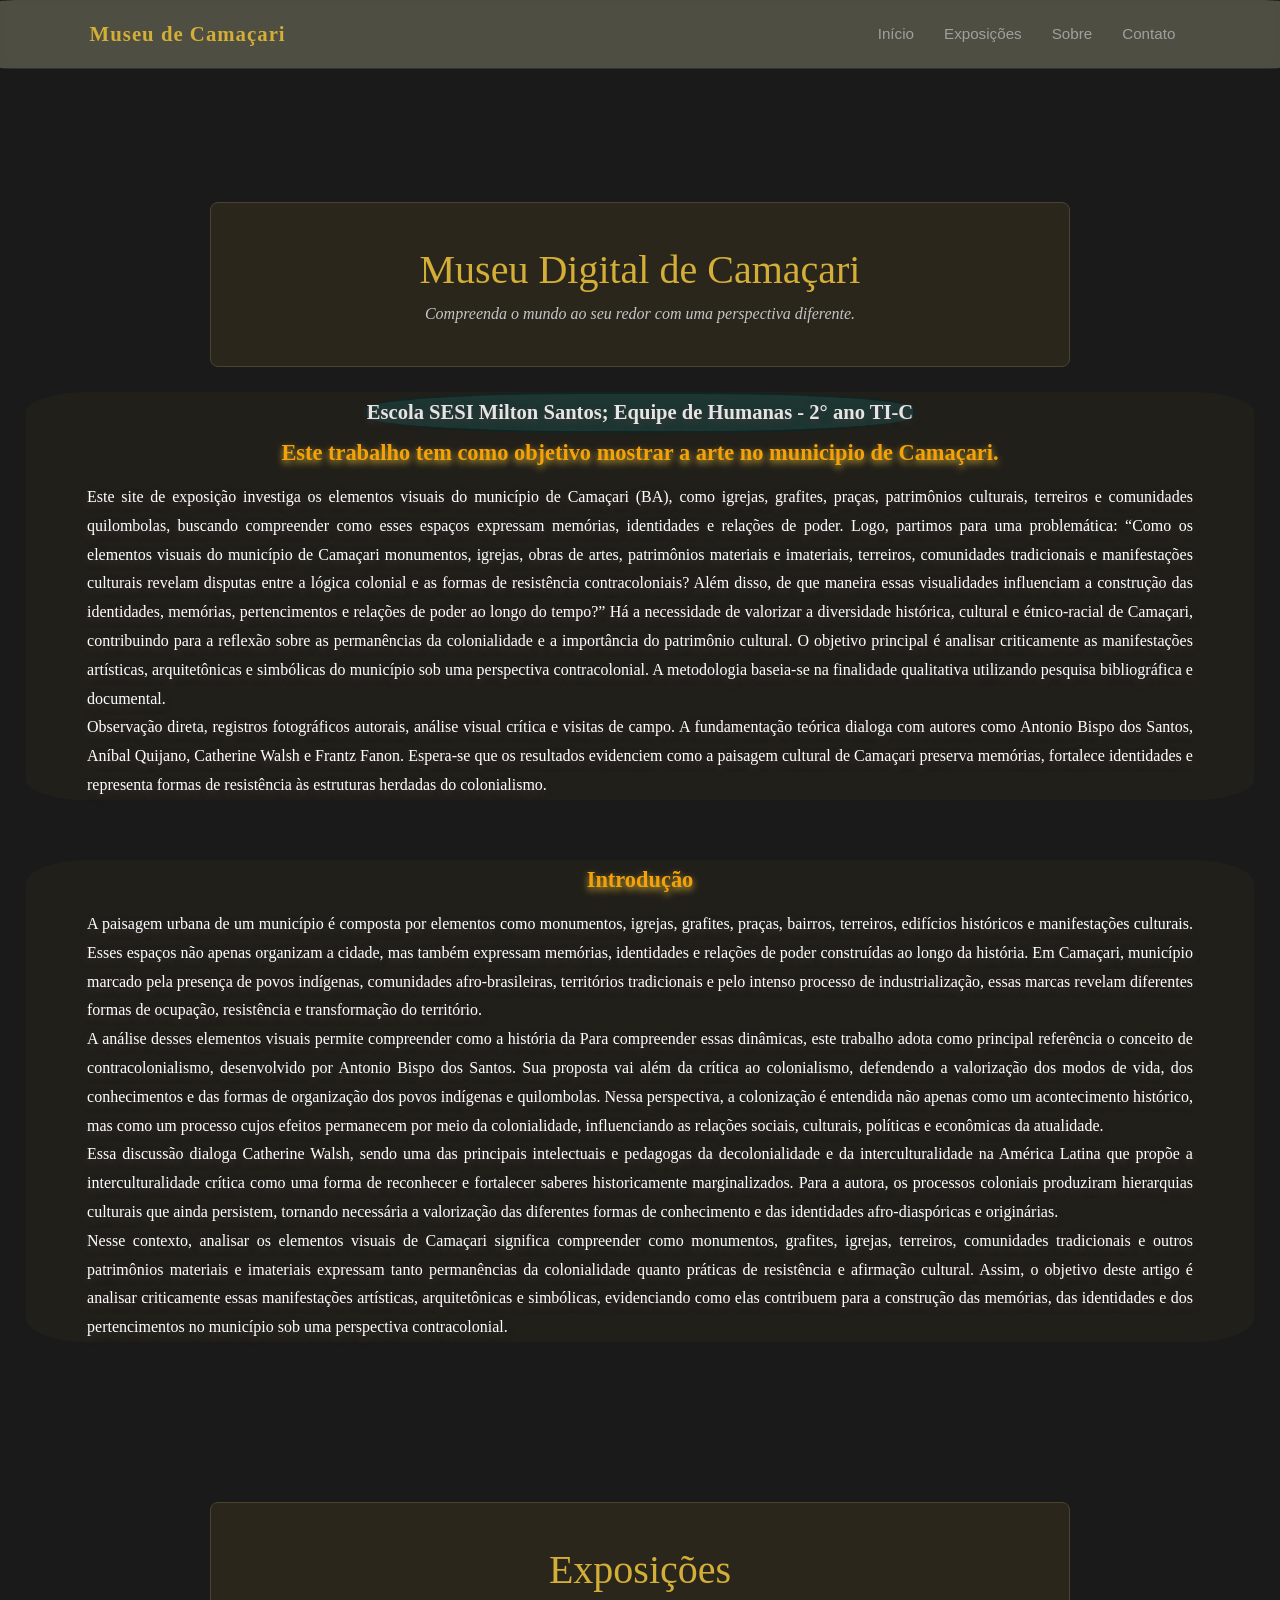
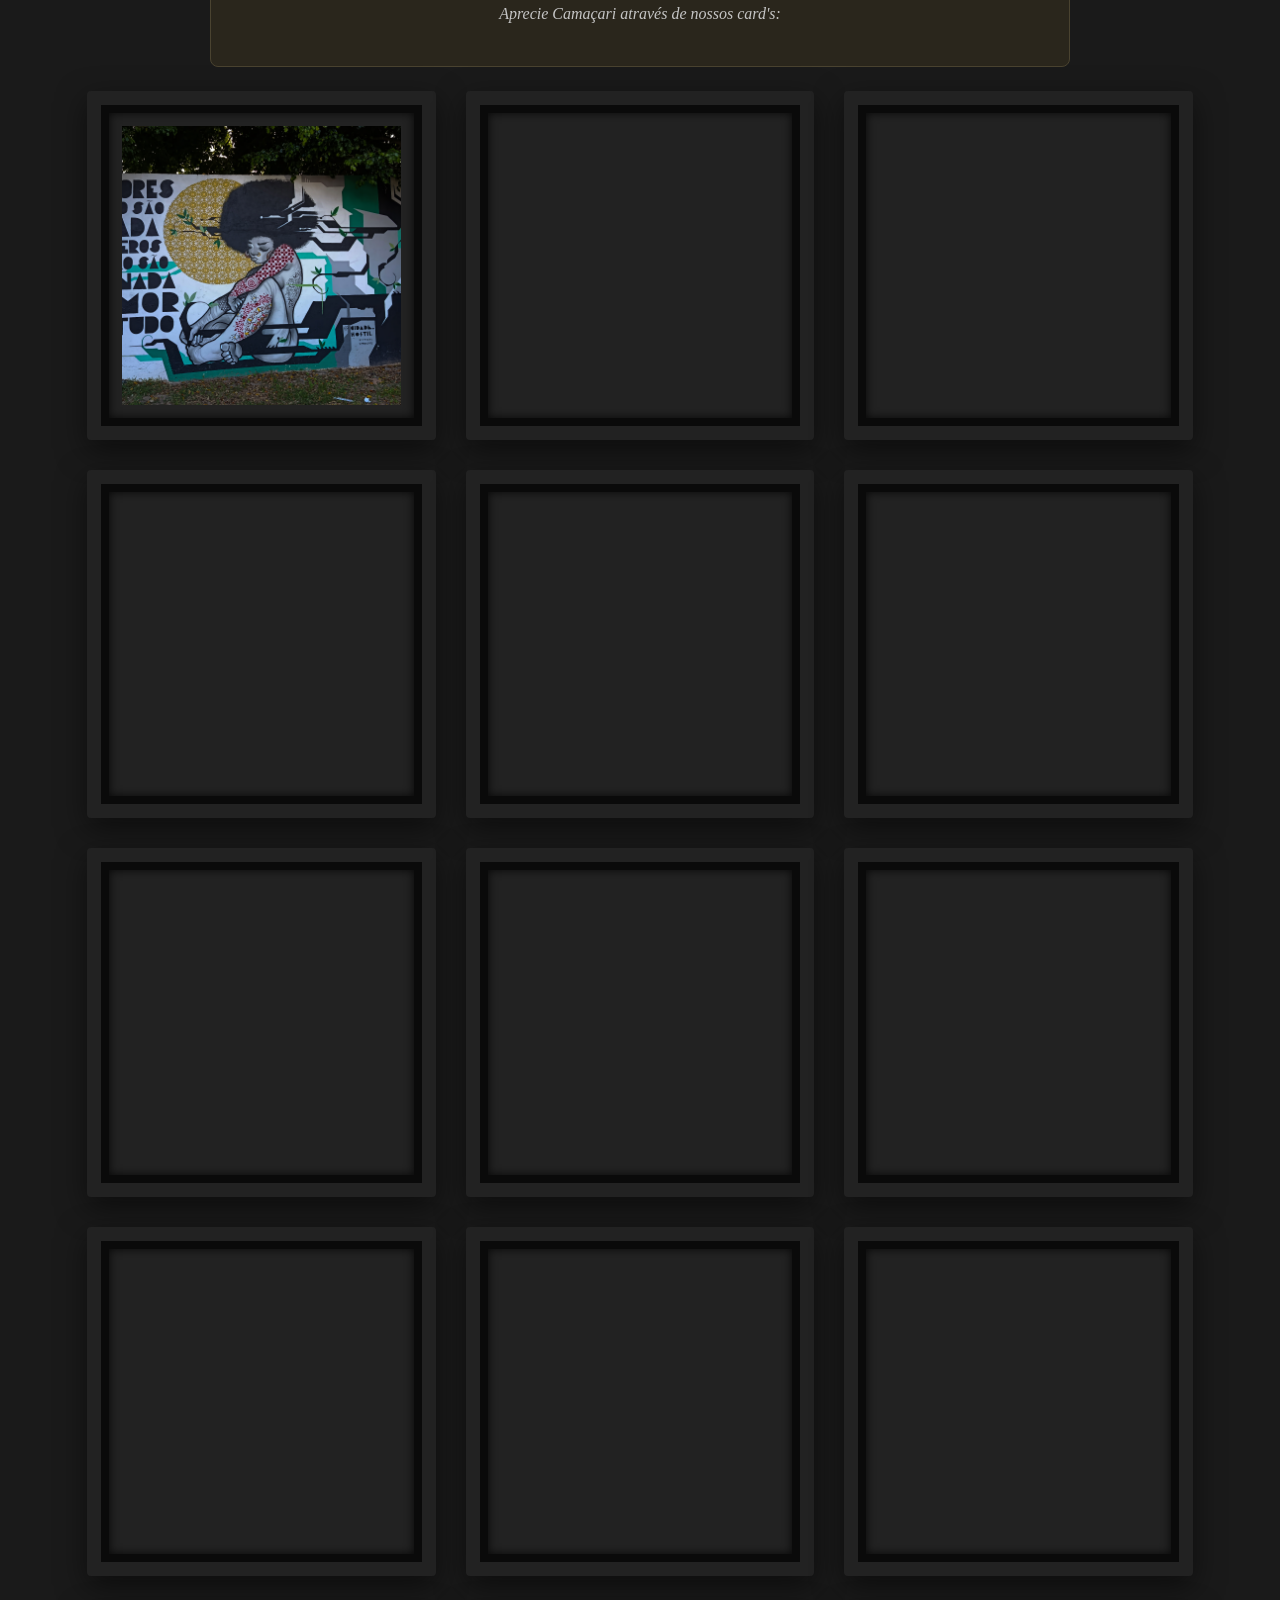
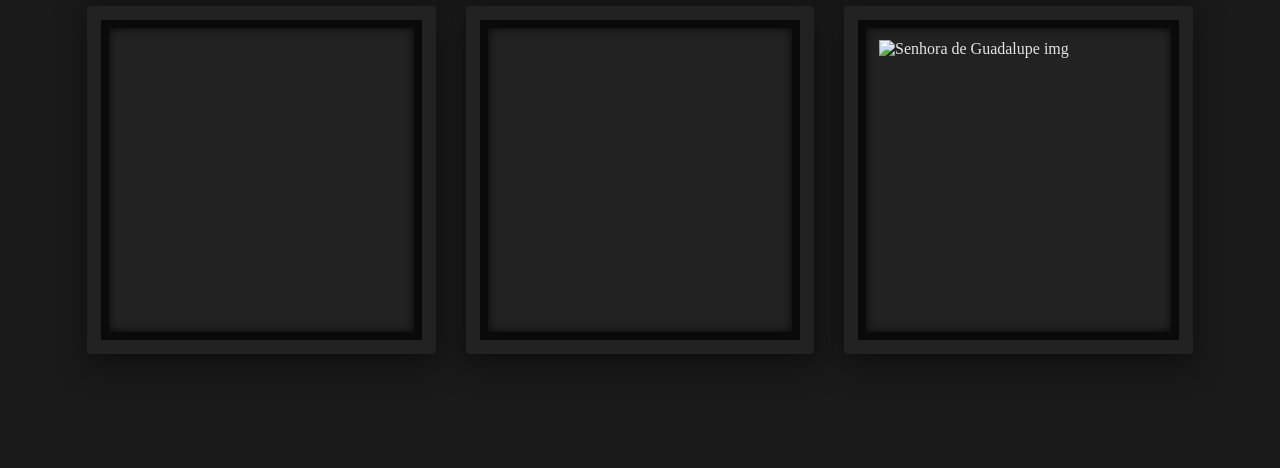
==== commit ea4ab06d: "Mais uma atualização, quase acabando" ====
--- a/index.html
+++ b/index.html
@@ -211,14 +211,14 @@
         <!-- Obra 6 -->
         <article data-id="6" class="card-img">
             <div class="moldura">
-                <img src="./front-end/Detalhamento/Midias/6/quadros_resultado.avif"
-                alt="Aguardando texto do Nathaniel..." class="art-image"
-                decoding="async" fetchpriority="low" loading="lazy">
-            </div>
-            <div class="informacoes">
-                <h2 class="art-name">Aguardando texto de NAthaniel...</h2>
-                <p class="artista">Aguardando texto de Nathaniel</p>
-                <p class="localizacao">Aguardando texto de Nathaniel</p>
+                <img src="./front-end/Detalhamento/Midias/6/capoeira6.avif"
+                alt="Aguardando texto do Nathaniel..." class="art-image"
+                decoding="async" fetchpriority="low" loading="lazy">
+            </div>
+            <div class="informacoes">
+                <h2 class="art-name">Grupo de Capoeira Discípulos de Mestre Petróleo</h2>
+                <p class="artista">Não correspondente</p>
+                <p class="localizacao">Machadinho-BA</p>
             </div>
         </article>
 
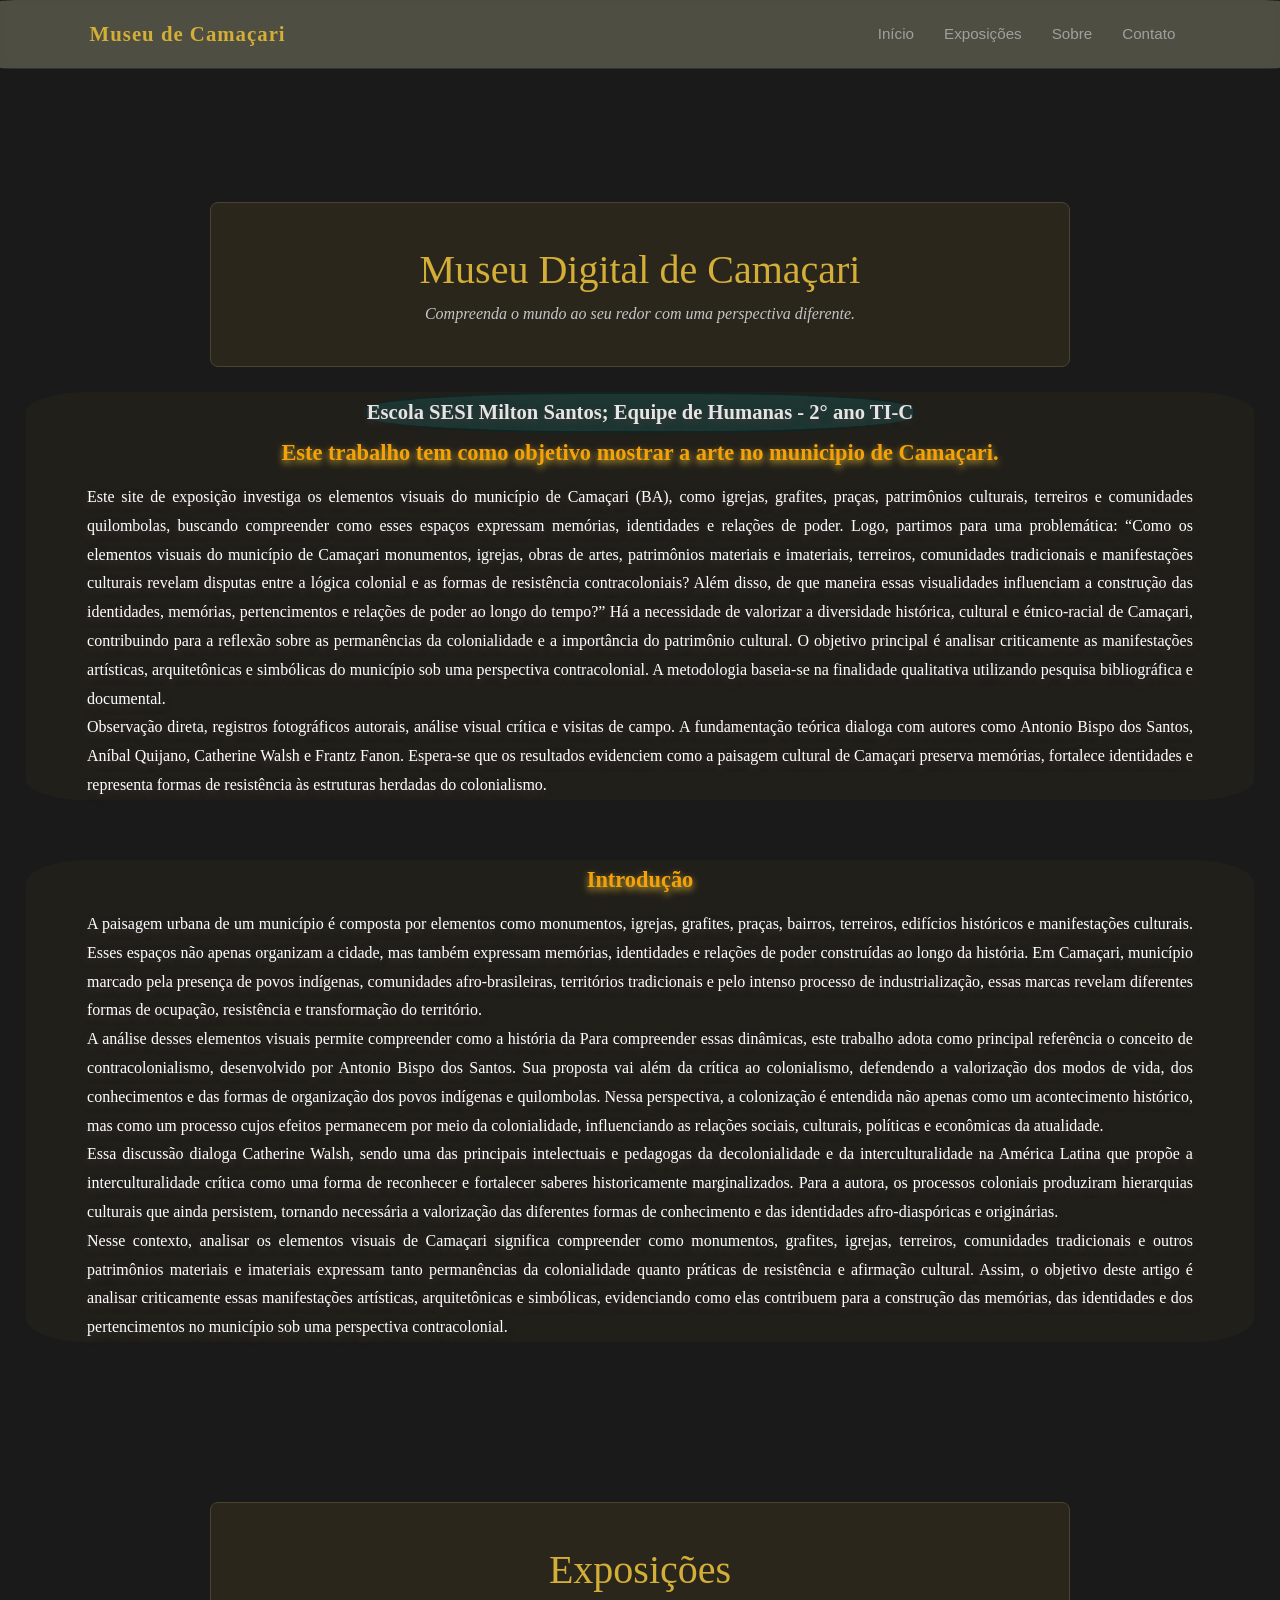
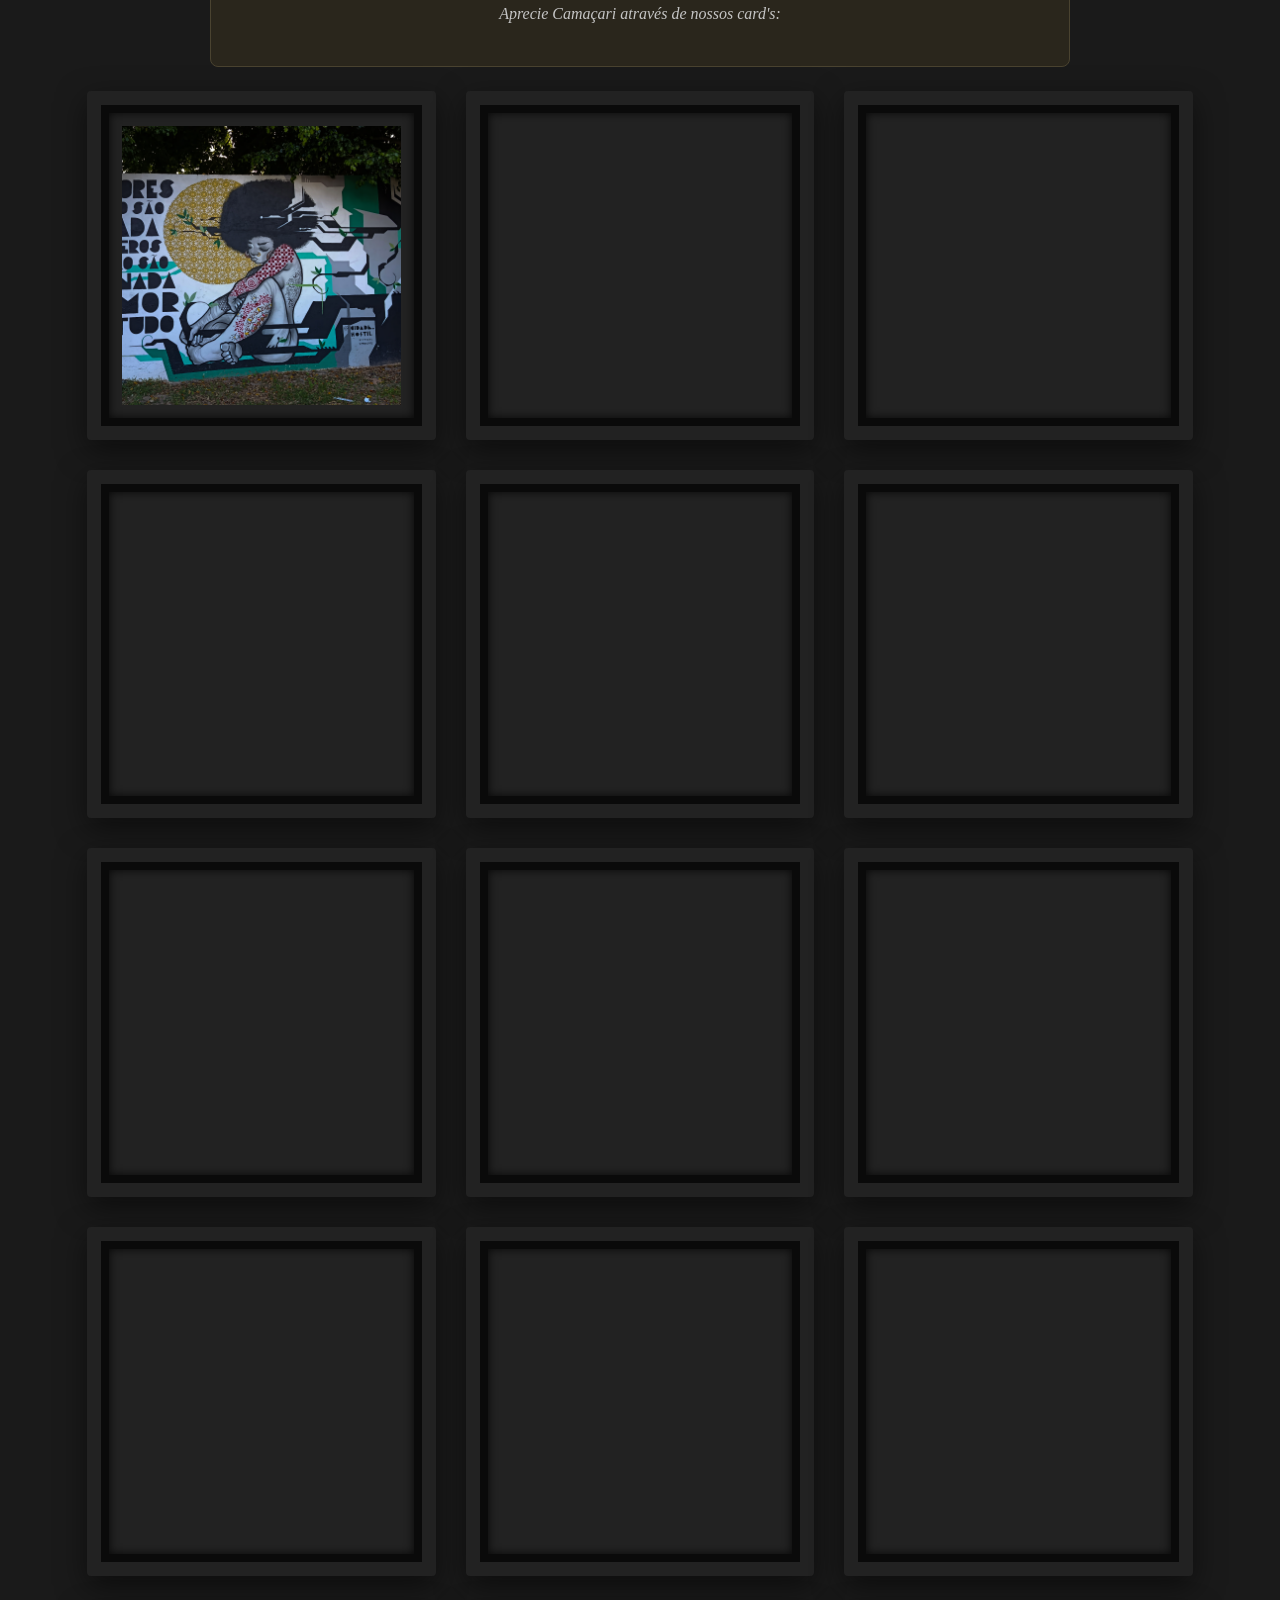
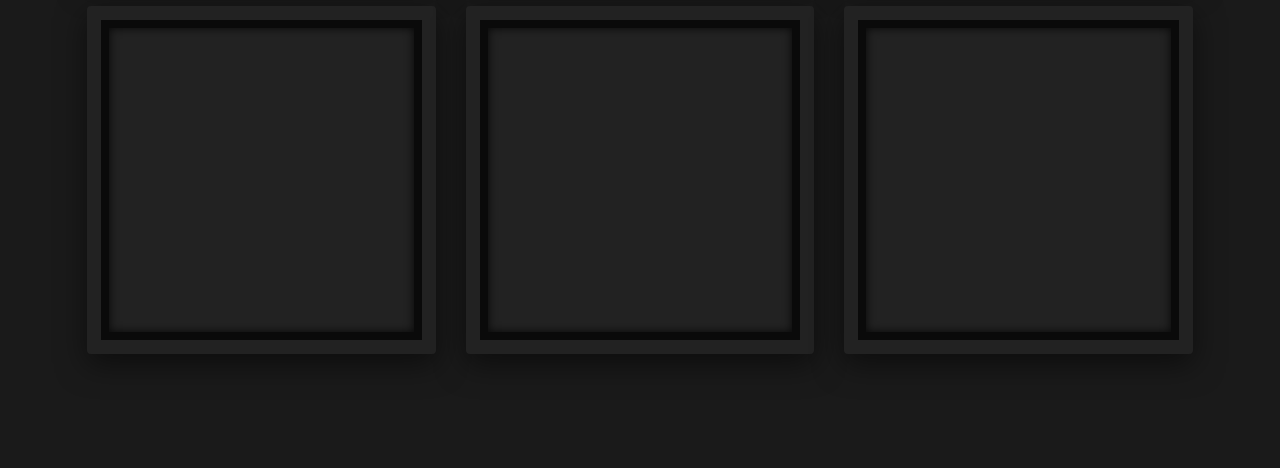
==== commit 053077aa: "Correção na versão final :(" ====
--- a/index.html
+++ b/index.html
@@ -334,7 +334,7 @@
         <!-- Obra 15 -->
          <article data-id="15" class="card-img">
                 <div class="moldura">
-                    <img src="./front-end/Detalhamento/Midias/15/presepio_1.avif"
+                    <img src="./front-end/Detalhamento/Midias/15/Presepio_2.avif"
                     alt="Senhora de Guadalupe img" class="art-image"
                     decoding="async" fetchpriority="low" loading="lazy">
                 </div>
